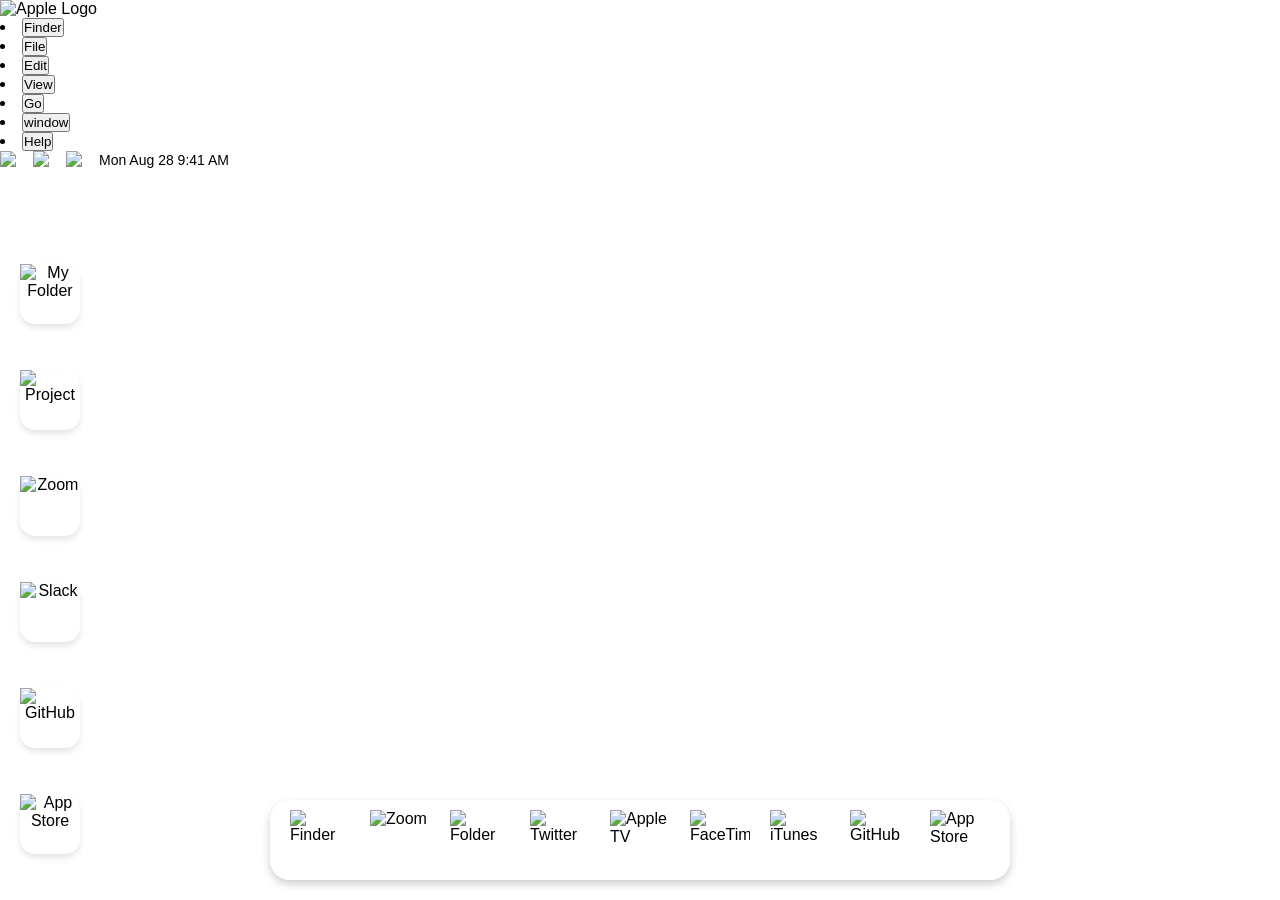
==== src/mac/index.html @ b11109aa "UI done" ====
<!DOCTYPE html>
<html lang="en">
<head>
    <meta charset="UTF-8">
    <meta name="viewport" content="width=device-width, initial-scale=1.0">
    <title>macOS</title>
    <link rel="shortcut icon" href="https://ucarecdn.com/0e68ea70-c234-4ade-a123-9b5f45f9521c/Icon.png" type="image/x-icon">
    <link rel="stylesheet" href="style.css">
</head>
<body>
    <div class="menu-bar">
        <div class="menu-left">
            <img src="https://img.icons8.com/?size=100&id=30840&format=png" alt="Apple Logo" class="menu-logo">
            <li><button class="finder">Finder</button></li>
            <li><button class="file">File</button></li>
            <li><button class="edit">Edit</button></li>
            <li><button >View</button></li>
            <li><button class="go" >Go</button></li>
            <li><button >window</button></li>
            <li><button class="help" >Help</button></li>
        </div>

        <!-- <div class="slideFinder  slidegoFinder">
            <div class="div">
              <span>About Finder</span>
            </div>
            <hr>
              <div class="div">
                <span>Preferences...</span>
              </div>
              <hr>
              <div class="div">
                <span>Empty Trash...</span>
              </div>
              <hr>
              <div class="div">
                <span>Services</span>
              </div>
              <hr>
              <div class="div">
                <span style="opacity: 0.3;">Hide Finder</span>
              </div>
              <div class="div">
                <span style="opacity: 0.3;">Hide Others</span>
              </div>
              <div class="div">
                <span style="opacity: 0.3;">Show All</span>
              </div>
           </div>   -->
        <div class="menu-right">
            <img src="https://img.icons8.com/?size=60&id=78194&format=png" alt="Battery" class="menu-icon">
            <img src="https://img.icons8.com/?size=48&id=85509&format=png" alt="Wi-Fi" class="menu-icon">
            <img src="https://img.icons8.com/?size=48&id=102097&format=png" alt="Volume" class="menu-icon">
            <span class="time">Mon Aug 28 9:41 AM</span>
        </div>
    </div>

    <div class="desktop-icons">
        <!-- Desktop Icons with labels -->
        <div class="icon-container">
            <div class="icon">
                <img src="https://img.icons8.com/ios-filled/50/000000/folder-invoices.png" alt="My Folder">
            </div>
            <div class="icon-label">My Folder</div>
        </div>
        
        <div class="icon-container">
            <div class="icon">
                <img src="https://img.icons8.com/ios-glyphs/50/000000/folder.png" alt="Project">
            </div>
            <div class="icon-label">Project</div>
        </div>
        
        <div class="icon-container">
            <div class="icon">
                <img src="https://img.icons8.com/ios-filled/50/000000/zoom.png" alt="Zoom">
            </div>
            <div class="icon-label">Zoom</div>
        </div>
        
        <div class="icon-container">
            <div class="icon">
                <img src="https://img.icons8.com/color/48/000000/slack-new.png" alt="Slack">
            </div>
            <div class="icon-label">Slack</div>
        </div>
        
        <div class="icon-container">
            <div class="icon">
                <img src="https://img.icons8.com/ios-filled/50/000000/github.png" alt="GitHub">
            </div>
            <div class="icon-label">GitHub</div>
        </div>
        
        <div class="icon-container">
            <div class="icon">
                <img src="https://img.icons8.com/windows/50/000000/mac-os.png" alt="App Store">
            </div>
            <div class="icon-label">App Store</div>
        </div>
    </div>

    <div class="dock">
        <div class="dock-icon">
            <img src="https://img.icons8.com/ios-glyphs/50/000000/finder.png" alt="Finder">
        </div>
        
        <div class="dock-icon">
            <img src="https://img.icons8.com/ios-filled/50/000000/zoom.png" alt="Zoom">
        </div>

        <div class="dock-icon">
            <img src="https://img.icons8.com/ios-glyphs/50/000000/folder.png" alt="Folder">
        </div>

        <div class="dock-icon">
            <img src="https://img.icons8.com/ios-glyphs/50/000000/twitter.png" alt="Twitter">
        </div>

        <div class="dock-icon">
            <img src="https://img.icons8.com/ios-filled/50/000000/apple-tv.png" alt="Apple TV">
        </div>

        <div class="dock-icon">
            <img src="https://img.icons8.com/ios-filled/50/000000/phone.png" alt="FaceTime">
        </div>

        <div class="dock-icon">
            <img src="https://img.icons8.com/ios-filled/50/000000/itunes.png" alt="iTunes">
        </div>

        <div class="dock-icon">
            <img src="https://img.icons8.com/ios-glyphs/50/000000/github.png" alt="GitHub">
        </div>

        <div class="dock-icon">
            <img src="https://img.icons8.com/windows/50/000000/mac-os.png" alt="App Store">
        </div>
    </div>
</body>
</html>
---- src/mac/style.css ----
* {
    margin: 0;
    padding: 0;
    box-sizing: border-box;
    font-family: sans-serif;
}

body {
    background: url('https://4kwallpapers.com/images/walls/thumbs_2t/1455.jpg') no-repeat center center fixed;
    background-size: cover;
    height: 100vh;
    display: flex;
    flex-direction: column;
    justify-content: space-between;
}

header{
    width: 100%;
    background-color:rgb(255, 192, 231);
    padding: 5px 10px;
    display: flex;
    justify-content: space-between;
    align-items: center;
}
.menu-right {
    display: flex;
    align-items: center;
}
.menu-logo {
    width: 20px;
    height: 20px;
    margin-right: 10px;
}
.menu-icon {
    width: 18px;
    height: 18px;
    margin-right: 15px;
}

/* left header section */
.unorderlist{
    display: flex;
    list-style: none;
    justify-content: space-between;
    align-items: center;
    font-size: 1.2rem;
    /* background-color: gold; */
}
.unorderlist li{
    display: flex;
    justify-content: center;
    align-items: center;
    margin: 0rem 0.8rem;
}
.unorderlist li button{
    text-decoration: none;
    background-color: transparent;
    color: black;
    font-size: 1.2rem;
    border: none;
    cursor: pointer;
    
}
/* left header */
/* slider section */
/* finder slider section */
.slideFinder{
    width: 200px;
    padding: 20px 30px 20px 30px;
    background-color: rgba(0, 0, 0, 0.497);
    color: white;
    position: fixed;
    top: -400px;
    left: 0px;
    transition:0.3s ease-in;
   }
.slideFinder>div{
     margin-top: 10px;
}
.slidegoFinder{
  transform: translateY(42px);
  position: absolute;
  top: 0px;
  left: 0px;
}
/* file slider section */
.slideFile{
    width: 200px;
    padding: 20px 30px 20px 30px;
    background-color:  rgba(0, 0, 0, 0.497);
    color: white;
    position: fixed;
    top: -400px;
    left: 150px;
    transition:0.3s ease-in;
}
.slideFile>div{
    margin-top: 10px;
}
.slidegoFile{
    transform: translateY(42px);
    position: absolute;
    top: 0px;
    left: 150px;
}
/* slider edit */
.slideEdit>div{
    margin-top: 10px;
}
.slideEdit{
    width: 200px;
    padding: 20px 30px 20px 30px;
    background-color:  rgba(0, 0, 0, 0.497);
    color: white;
    position: fixed;
    top: -400px;
    left: 200px;
    transition:0.3s ease-in;
}
.slidegoEdit{
    transform: translateY(42px);
    position: absolute;
    top: 0px;
    left: 200px;
}
/* slider go */
.slideGo>div{
    margin-top: 10px;
}
.slideGo{
    width: 200px;
    padding: 20px 30px 20px 30px;
    background-color:  rgba(0, 0, 0, 0.497);
    color: white;
    position: fixed;
    top: -400px;
    left: 300px;
    transition:0.3s ease-in;
}
.slidegoGo{
    transform: translateY(42px);
    position: absolute;
    top: 0px;
    left: 300px;
}
/* help slider */
.slideHelp>div{
    margin-top: 10px;
}
.slideHelp{
    width: 200px;
    padding: 20px 30px 20px 30px;
    background-color:  rgba(0, 0, 0, 0.497);
    color: white;
    position: fixed;
    top: -400px;
    left: 500px;
    transition:0.3s ease-in;
}
.slidegoHelp{
    transform: translateY(42px);
    position: absolute;
    top: 0px;
    left: 500px;
}

/* right header section */
.righthead{
    position: relative;
}
.battery:hover::after{
   content: "Battery Status : 45% remaning";
   position: absolute;
   top: 30px;
   left:-70px;
   background-color:rgba(26, 0, 0, 0.656);
   color:rgba(255, 255, 255,0.9);
   font-size: 16px;
   padding: 10px 5px;
   border-radius: 4px;
}

.speaker:hover::after{
   content: "Speakers (realtek(R) Audio):80%";
   position: absolute;
   top: 30px;
   left:0px;
    background-color:rgba(26, 0, 0, 0.656);
    color:rgba(255, 255, 255,0.9);
    font-size: 16px;
    padding: 10px 5px;
    border-radius: 4px;
}
.wifi:hover::after{
    content: "POCO M6 5G Pro Internet access";
    position: absolute;
    top: 30px;
      left:0px;
      background-color:rgba(26, 0, 0, 0.656);
      color:rgba(255, 255, 255,0.9);
      font-size: 16px;
      padding: 10px 5px;
      border-radius: 4px;
}
.search:hover::after{
      content: "seach";
      position: absolute;
      top: 30px;
      left:148px;
      background-color:rgba(26, 0, 0, 0.656);
      color:rgba(255, 255, 255,0.9);
      font-size: 16px;
      padding: 10px 5px;
      border-radius: 4px;
}



.time {
    color: black;
    font-size: 14px;
}

.icon-container {
    width: 80px;
    margin: 20px;
    text-align: center;
}

.icon {
    margin-bottom: auto;
    display: flex;
    grid-template-rows: repeat(3, 1fr);
    gap: 10px;
    width: 60px;
    height: 60px;
    background-color: none;
    border-radius: 15px;
    justify-content: center;
    align-items: center ;
    box-shadow: 0 4px 6px rgba(0, 0, 0, 0.1);
    transition: all 0.3s ease-in-out;
    align-self: start;
}

.icon img {
    width: 60px;
    height: 60px;
}

.icon-container:hover .icon {
    transform: translateY(-15px);
    box-shadow: 0px 10px 15px rgba(0, 0, 0, 0.3);
}

.icon-label {
    color: white;
    margin-top: 10px;
    font-size: 14px;
}

.dock {
    position: absolute;
    bottom: 20px;
    left: 50%;
    transform: translateX(-50%);
    background-color: rgba(255, 255, 255, 0.2);
    padding: 10px;
    border-radius: 20px;
    display: flex;
    align-items: center;
    box-shadow: 0 4px 8px rgba(0, 0, 0, 0.2);
}

.dock-icon {
    width: 60px;
    height: 60px;
    background-color: none;
    border-radius: 15px;
    margin: 0 10px;
    display: flex;
    justify-content: center;
    align-items: center;
    transition: all 0.3s ease-in-out;
}

.dock-icon img {
    width: 60px;
    height: 60px;
}

.dock-icon:hover {
    transform: translateY(-10px);
    box-shadow: 0px 8px 15px rgba(0, 0, 0, 0.3);
}

.slideFinderLogo{
    width: 80%;
    margin:0px auto;
   box-shadow: 4px 8px 6px 4px rgba(0,0,0,0.5);
    position: fixed;
    top: -850px;
    left: 200px;
    background-color: white;
}
.slideFinderLogo>div{
margin-top: 10px;
}
.slidegoFinderLogo{
transform: translateX(0px);
position: absolute;
top: 0px;
left: 200px;
}

/* container */
.containerF{
    width: 100%;
    display: flex;
    padding:8px 10px;
}
.leftContainer{
    width: 35%;
    display: flex;
    flex-direction: column;
    justify-content: space-around;
    border-right: 1px solid  rgba(0,0,0,0.5);
}
.leftContainer>div{
    margin-top: 20px;
}

.left-one-div{
    display: flex;
}

.left-one-div div:nth-child(1){
    width: 20px;
    height: 20px;
    background-color: red;
    border-radius: 50%;
    margin-left: 15px;
}
.left-one-div div:nth-child(2){
    width: 20px;
    height: 20px;
    background-color: yellow;
    border-radius: 50%;
    margin-left: 15px;
}
.left-one-div div:nth-child(3){
    width: 20px;
    height: 20px;
    background-color: green;
    border-radius: 50%;
    margin-left: 15px;
}
.left-two-div{
    /* background-color: aquamarine; */
    border-right: 10px solid rgba(0,0,0,0.5);
}
.left-two-div>div{
    margin-top: 10px;
  
}
.left-two-div>div:hover{
    color: blue;
    text-decoration: underline;
}
.left-two-div>div span{
    margin-left: 10px;
}
.left-three-div>div{
    margin-top: 10px;
}
.left-three-div>div span{
    margin-left: 10px;
}
.left-three-div>div:hover{
    color: blue;
    text-decoration: underline;
}
.left-four-div>div{
    margin-top: 10px;
}
.left-four-div>div span{
    margin-left: 10px;
}
.left-four-div>div:hover{
    color: blue;
    text-decoration: underline;
}

.rightContainer{
    width: 140%;
    height: 100px;
}
.righttop{
    display: flex;
    justify-content: space-between;
    padding: 30px 10px;
    border: 1px solid  rgba(0,0,0,0.5);
}
.righttop i{
  font-size: 25px;
}
.rightbottom img{
  width:60px;
}
.rightbottom{
    display: grid;
    grid-template-columns: repeat(4,1fr);
    row-gap: 30px;
    margin-top: 70px;
    padding-left: 10px;
}
.rightbottom>div{
    border-top: 1px solid rgba(0,0,0,0.4);
    border-bottom: 1px solid rgba(0,0,0,0.4);
    padding: 10px 0px;
}
.rightbottom>div img{
    transition: transform 0.3s ease-in;

}
.rightbottom>div img:hover{
    transform: translateY(-15px);
    box-shadow: 0px 10px 15px rgba(0, 0, 0, 0.3);
}
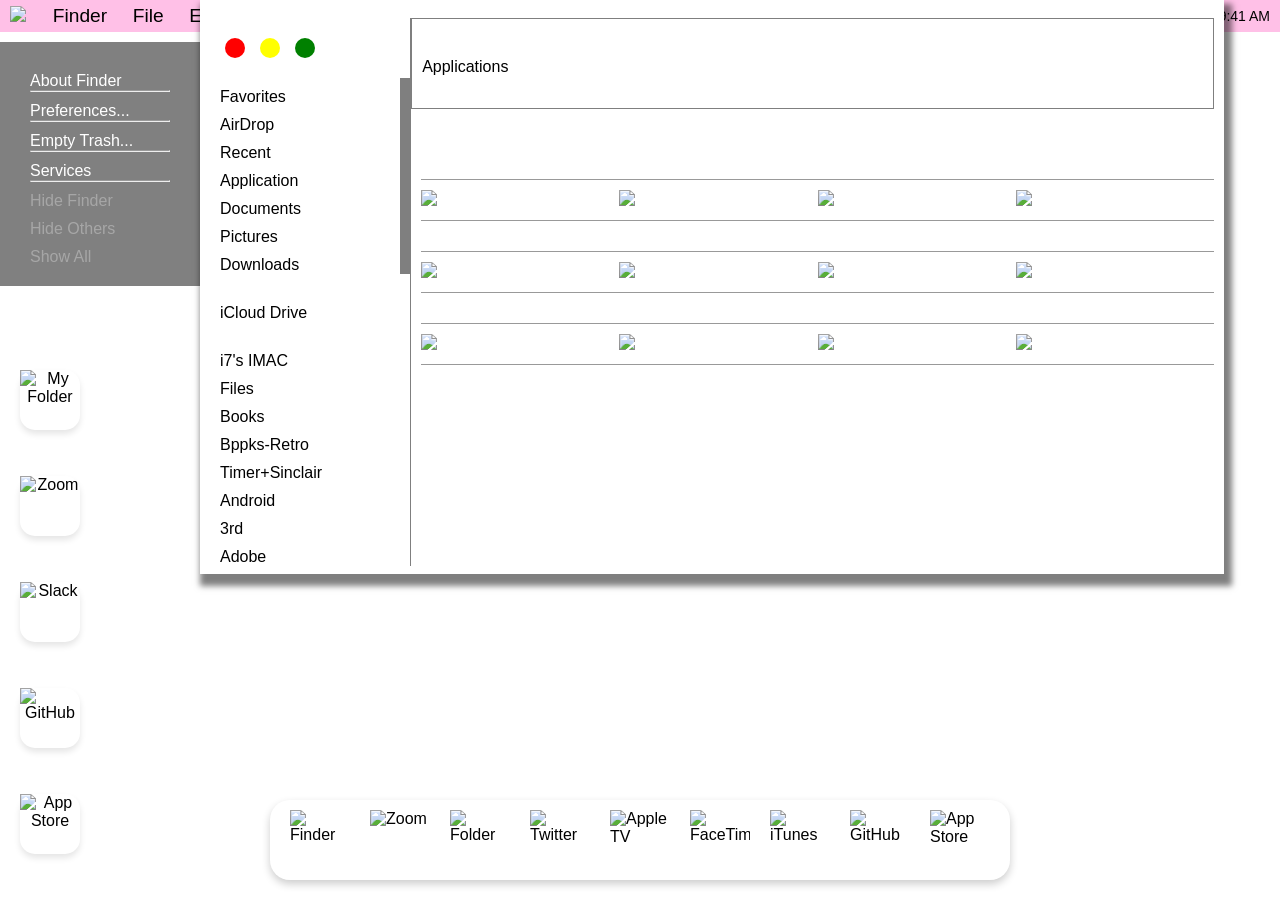
==== commit ebe51d6d: "Resolved merge conflicts" ====
--- a/src/mac/index.html
+++ b/src/mac/index.html
@@ -8,19 +8,22 @@
     <link rel="stylesheet" href="style.css">
 </head>
 <body>
-    <div class="menu-bar">
-        <div class="menu-left">
-            <img src="https://img.icons8.com/?size=100&id=30840&format=png" alt="Apple Logo" class="menu-logo">
-            <li><button class="finder">Finder</button></li>
-            <li><button class="file">File</button></li>
-            <li><button class="edit">Edit</button></li>
-            <li><button >View</button></li>
-            <li><button class="go" >Go</button></li>
-            <li><button >window</button></li>
-            <li><button class="help" >Help</button></li>
-        </div>
-
-        <!-- <div class="slideFinder  slidegoFinder">
+    <header>
+        <div class="lefthead">
+            <ul class="unorderlist" id="leftlist">
+                <img src="https://img.icons8.com/?size=100&id=30840&format=png" alt="Apple Logo" class="menu-logo">
+                <li><button class="finder">Finder</button></li>
+                <li><button class="file">File</button></li>
+                <li><button class="edit">Edit</button></li>
+                <li><button >View</button></li>
+                <li><button class="go" >Go</button></li>
+                <li><button >window</button></li>
+                <li><button class="help" >Help</button></li>
+            </ul>
+
+            <!-- slider -->
+             <!-- finder silder -->
+           <div class="slideFinder  slidegoFinder">
             <div class="div">
               <span>About Finder</span>
             </div>
@@ -46,96 +49,283 @@
               <div class="div">
                 <span style="opacity: 0.3;">Show All</span>
               </div>
-           </div>   -->
-        <div class="menu-right">
-            <img src="https://img.icons8.com/?size=60&id=78194&format=png" alt="Battery" class="menu-icon">
-            <img src="https://img.icons8.com/?size=48&id=85509&format=png" alt="Wi-Fi" class="menu-icon">
-            <img src="https://img.icons8.com/?size=48&id=102097&format=png" alt="Volume" class="menu-icon">
-            <span class="time">Mon Aug 28 9:41 AM</span>
+           </div>  
+           <!-- go slider -->
+             <div class="slideGo  slidegoGo">
+            <div class="div">
+              <span>About Go</span>
+            </div>
+            <hr>
+              <div class="div">
+                <span>Preferences...</span>
+              </div>
+              <hr>
+              <div class="div">
+                <span>Empty Trash...</span>
+              </div>
+              <hr>
+              <div class="div">
+                <span>Services</span>
+              </div>
+              <hr>
+              <div class="div">
+                <span style="opacity: 0.3;">Hide Finder</span>
+              </div>
+              <div class="div">
+                <span style="opacity: 0.3;">Hide Others</span>
+              </div>
+              <div class="div">
+                <span style="opacity: 0.3;">Show All</span>
+              </div>
+           </div>  
+
+           <!-- help slider -->
+           <div class="slideHelp  slidegoHelp">
+            <div class="div">
+                <span>Save</span>
+              </div>
+              <div class="div">
+                <span>Save as...</span>
+              </div>
+              <div class="div">
+                <span>Save all</span>
+              </div>
+              <hr>
+              <div class="div">
+                <span>close Folder</span>
+              </div>
+              <div class="div">
+                <span>Close macOS</span>
+              </div>
+              <hr>
+              <div class="div">
+                <span>Exit</span>
+              </div>
+           </div>
+        
+        </div>
+        <!-- right section of header -->
+            <div class="menu-right">
+                <img src="https://img.icons8.com/?size=60&id=78194&format=png" alt="Battery" class="menu-icon">
+                <img src="https://img.icons8.com/?size=48&id=85509&format=png" alt="Wi-Fi" class="menu-icon">
+                <img src="https://img.icons8.com/?size=48&id=102097&format=png" alt="Volume" class="menu-icon">
+                <span class="time">Mon Aug 28 9:41 AM</span>
+            </div>
+    </header>
+
+    <div class="folder-container">
+        <!-- Desktop Icons with labels -->
+
+        <div class="icon-container">
+            <div class="icon">
+                <img src="https://img.icons8.com/?size=96&id=WWogVNJDSfZ5&format=png" alt="My Folder">
+            </div>
+            <div class="icon-label">Project</div>
+        </div>
+        
+        <div class="icon-container">
+            <div class="icon">
+                <img src="https://img.icons8.com/?size=96&id=82ewLsKHYlLc&format=png" alt="Zoom">
+            </div>
+            <div class="icon-label">Zoom</div>
+        </div>
+        
+        <div class="icon-container">
+            <div class="icon">
+                <img src="https://img.icons8.com/color/48/000000/slack-new.png" alt="Slack">
+            </div>
+            <div class="icon-label">Slack</div>
+        </div>
+        
+        <div class="icon-container">
+            <div class="icon">
+                <img src="https://img.icons8.com/?size=60&id=62856&format=png" alt="GitHub">
+            </div>
+            <div class="icon-label">GitHub</div>
+        </div>
+        
+        <div class="icon-container">
+            <div class="icon">
+                <img src="https://img.icons8.com/?size=96&id=4PbFeZOKAc61&format=png" alt="App Store">
+            </div>
+            <div class="icon-label">App Store</div>
         </div>
     </div>
 
-    <div class="desktop-icons">
-        <!-- Desktop Icons with labels -->
-        <div class="icon-container">
-            <div class="icon">
-                <img src="https://img.icons8.com/ios-filled/50/000000/folder-invoices.png" alt="My Folder">
-            </div>
-            <div class="icon-label">My Folder</div>
-        </div>
-        
-        <div class="icon-container">
-            <div class="icon">
-                <img src="https://img.icons8.com/ios-glyphs/50/000000/folder.png" alt="Project">
-            </div>
-            <div class="icon-label">Project</div>
-        </div>
-        
-        <div class="icon-container">
-            <div class="icon">
-                <img src="https://img.icons8.com/ios-filled/50/000000/zoom.png" alt="Zoom">
-            </div>
-            <div class="icon-label">Zoom</div>
-        </div>
-        
-        <div class="icon-container">
-            <div class="icon">
-                <img src="https://img.icons8.com/color/48/000000/slack-new.png" alt="Slack">
-            </div>
-            <div class="icon-label">Slack</div>
-        </div>
-        
-        <div class="icon-container">
-            <div class="icon">
-                <img src="https://img.icons8.com/ios-filled/50/000000/github.png" alt="GitHub">
-            </div>
-            <div class="icon-label">GitHub</div>
-        </div>
-        
-        <div class="icon-container">
-            <div class="icon">
-                <img src="https://img.icons8.com/windows/50/000000/mac-os.png" alt="App Store">
-            </div>
-            <div class="icon-label">App Store</div>
+    <div class="dock">
+        <div class="dock-icon">
+            <img src="https://img.icons8.com/?size=96&id=122959&format=png" alt="Finder">
+        </div>
+        
+        <div class="dock-icon">
+            <img src="https://img.icons8.com/?size=96&id=82ewLsKHYlLc&format=png" alt="Zoom">
+        </div>
+
+        <div class="dock-icon">
+            <img src="https://img.icons8.com/?size=96&id=WWogVNJDSfZ5&format=png" alt="Folder">
+        </div>
+
+        <div class="dock-icon">
+            <img src="https://img.icons8.com/?size=96&id=13963&format=png" alt="Twitter">
+        </div>
+
+        <div class="dock-icon">
+            <img src="https://img.icons8.com/?size=100&id=10861&format=png" alt="Apple TV">
+        </div>
+
+        <div class="dock-icon">
+            <img src="https://img.icons8.com/?size=96&id=-rCyFDOtRiYg&format=png" alt="FaceTime">
+        </div>
+
+        <div class="dock-icon">
+            <img src="https://img.icons8.com/?size=96&id=63304&format=png" alt="iTunes">
+        </div>
+
+        <div class="dock-icon">
+            <img src="https://img.icons8.com/?size=60&id=62856&format=png" alt="GitHub">
+        </div>
+
+        <div class="dock-icon">
+            <img src="https://img.icons8.com/?size=96&id=4PbFeZOKAc61&format=png" alt="App Store">
         </div>
     </div>
 
-    <div class="dock">
-        <div class="dock-icon">
-            <img src="https://img.icons8.com/ios-glyphs/50/000000/finder.png" alt="Finder">
-        </div>
-        
-        <div class="dock-icon">
-            <img src="https://img.icons8.com/ios-filled/50/000000/zoom.png" alt="Zoom">
-        </div>
-
-        <div class="dock-icon">
-            <img src="https://img.icons8.com/ios-glyphs/50/000000/folder.png" alt="Folder">
-        </div>
-
-        <div class="dock-icon">
-            <img src="https://img.icons8.com/ios-glyphs/50/000000/twitter.png" alt="Twitter">
-        </div>
-
-        <div class="dock-icon">
-            <img src="https://img.icons8.com/ios-filled/50/000000/apple-tv.png" alt="Apple TV">
-        </div>
-
-        <div class="dock-icon">
-            <img src="https://img.icons8.com/ios-filled/50/000000/phone.png" alt="FaceTime">
-        </div>
-
-        <div class="dock-icon">
-            <img src="https://img.icons8.com/ios-filled/50/000000/itunes.png" alt="iTunes">
-        </div>
-
-        <div class="dock-icon">
-            <img src="https://img.icons8.com/ios-glyphs/50/000000/github.png" alt="GitHub">
-        </div>
-
-        <div class="dock-icon">
-            <img src="https://img.icons8.com/windows/50/000000/mac-os.png" alt="App Store">
-        </div>
+    <div class="slideFinderLogo  slidegoFinderLogo">
+      <div class="containerF">
+         <div class="leftContainer">
+            <div class="left-one-div">
+                <div></div>
+                <div></div>
+                <div></div>
+            </div>
+            <div class="left-two-div">
+                <div>
+                    <span>Favorites</span>
+                </div>
+                <div>
+                    <i class="fa-regular fa-user"></i> <span>AirDrop</span>
+                </div>
+                <div>
+                    <i class="fa-regular fa-clock"></i> <span>Recent</span>
+                </div>
+                <div>
+                    <i class="fa-brands fa-app-store-ios"></i> <span>Application</span>
+                </div>
+                <div>
+                    <i class="fa-regular fa-file"></i><span>Documents</span>
+                </div>
+               
+                <div>
+                    <i class="fa-regular fa-image"></i> <span>Pictures</span>
+                </div>
+               
+                <div>
+                    <i class="fa-regular fa-circle-down"></i><span>Downloads</span>
+                </div>
+               
+               
+                
+            </div>
+            <div class="left-three-div">
+               
+                <div>
+                    <i class="fa-regular fa-cloud"></i><span> iCloud Drive</span>
+                </div>
+                
+            </div>
+            <div class="left-four-div">
+                <div>
+                    <i class="fa-solid fa-desktop"></i><span>i7's IMAC</span>
+                </div>
+                <div>
+                    <span>Files</span>
+                </div>
+                <div>
+                   <i class="fa-regular fa-folder-open"></i>  <span>Books</span>
+                </div>
+                <div>
+                   <i class="fa-regular fa-folder-open"></i> <span>Bppks-Retro</span>
+                </div>
+                <div>
+                   <i class="fa-regular fa-folder-open"></i> <span>Timer+Sinclair</span>
+                </div>
+                <div>
+                   <i class="fa-regular fa-folder-open"></i> <span>Android</span>
+                </div>
+                <div>
+                   <i class="fa-regular fa-folder-open"></i> <span>3rd</span>
+                </div>
+                <div>
+                   <i class="fa-regular fa-folder-open"></i>  <span>Adobe</span>
+                </div>
+
+            </div>
+
+         </div>
+
+         <div class="rightContainer">
+          <div class="righttop">
+            <div>
+                <i class="fa-solid fa-less-than"></i>
+                <i class="fa-solid fa-greater-than"></i>
+                <span>Applications</span>
+            </div>
+            <div>
+                <i class="fa-solid fa-bars"></i>
+                <i class="fa-solid fa-caret-up"></i>
+            </div>
+            <div>
+                <i class="fa-thin fa-rectangle-vertical"></i>
+                <i class="fa-sharp fa-thin fa-circle-info"></i>
+                <i class="fa-solid fa-caret-down"></i>
+            </div>
+            <div>
+                <i class="fa-solid fa-angles-right"></i>
+                <i class="fa-solid fa-magnifying-glass"></i>
+            </div>
+             
+          </div>
+         <div class="rightbottom">
+          <div>
+             <img src="https://img.icons8.com/?size=96&id=17949&format=png"/>
+          </div>
+          <div>
+             <img src="https://img.icons8.com/?size=96&id=13963&format=png"/>
+          </div>
+          <div>
+             <img src="https://img.icons8.com/?size=96&id=82ewLsKHYlLc&format=png"/>
+          </div>
+          <div>
+             <img src="https://img.icons8.com/?size=96&id=oWiuH0jFiU0R&format=png"/>
+          </div>
+          <div>
+             <img src="https://img.icons8.com/?size=100&id=10861&format=png"/>
+          </div>
+          <div>
+             <img src="https://img.icons8.com/?size=60&id=62856&format=png"/>
+          </div>
+          <div>
+             <img src="https://img.icons8.com/?size=96&id=16713&format=png"/>
+          </div>
+          <div>
+             <img src="https://img.icons8.com/?size=96&id=4PbFeZOKAc61&format=png"/>
+          </div>
+          <div>
+             <img src="https://img.icons8.com/?size=160&id=xLIkjgcmFOsC&format=png"/>
+          </div>
+          <div>
+             <img src="https://img.icons8.com/color/48/000000/slack-new.png"/>
+          </div>
+          <div>
+           <img src="https://img.icons8.com/?size=96&id=WWogVNJDSfZ5&format=png"/>
+        </div>
+        <div>
+         <img src="https://img.icons8.com/?size=96&id=63785&format=png"/>
+      </div>
     </div>
+  </div>
+</div>
+</div>
+
 </body>
 </html>
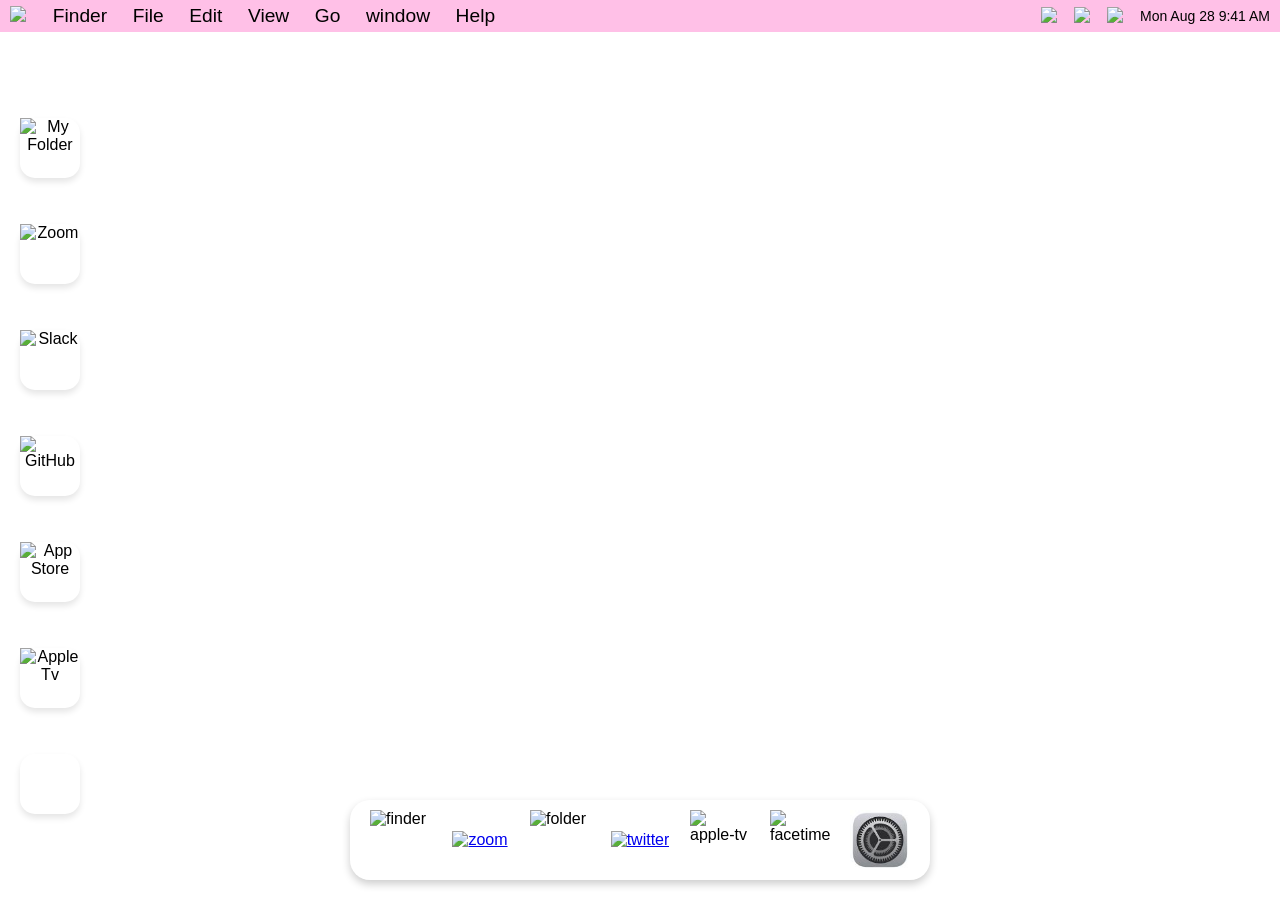
==== commit 58a7578c: "Hello" ====
--- a/src/mac/index.html
+++ b/src/mac/index.html
@@ -3,8 +3,7 @@
 <head>
     <meta charset="UTF-8">
     <meta name="viewport" content="width=device-width, initial-scale=1.0">
-    <title>macOS</title>
-    <link rel="shortcut icon" href="https://ucarecdn.com/0e68ea70-c234-4ade-a123-9b5f45f9521c/Icon.png" type="image/x-icon">
+    <title>macOS UI - Desktop Icons</title>
     <link rel="stylesheet" href="style.css">
 </head>
 <body>
@@ -22,7 +21,7 @@
             </ul>
 
             <!-- slider -->
-             <!-- finder silder -->
+             <!--finder silder -->
            <div class="slideFinder  slidegoFinder">
             <div class="div">
               <span>About Finder</span>
@@ -49,9 +48,55 @@
               <div class="div">
                 <span style="opacity: 0.3;">Show All</span>
               </div>
-           </div>  
-           <!-- go slider -->
-             <div class="slideGo  slidegoGo">
+           </div>
+
+           <div class="slideFile  slidegoFile">
+            <div class="div">
+                <span>New File</span>
+              </div>
+              <div class="div">
+                <span>Open File</span>
+              </div>
+              <div class="div">
+                <span>Open Recent File</span>
+              </div>
+              <hr>
+              <div class="div">
+                <span>Save</span>
+              </div>
+              <div class="div">
+                <span>Save As</span>
+              </div>
+              <hr>
+              <div class="div">
+                <span></span>
+              </div>
+           </div>
+
+           <div class="slideEdit  slidegoEdit">
+            <div class="div">
+                <span>Undo</span>
+              </div>
+              <div class="div">
+                <span>Redo</span>
+              </div>
+              <div class="div">
+                <span>Cut</span>
+              </div>
+              <hr>
+              <div class="div">
+                <span>Copy</span>
+              </div>
+              <div class="div">
+                <span>Paste</span>
+              </div>
+              <hr>
+              <div class="div">
+                <span>Show Clipboard</span>
+              </div>
+           </div>
+
+           <div class="slideGo  slidegoGo">
             <div class="div">
               <span>About Go</span>
             </div>
@@ -77,9 +122,8 @@
               <div class="div">
                 <span style="opacity: 0.3;">Show All</span>
               </div>
-           </div>  
-
-           <!-- help slider -->
+           </div>
+           
            <div class="slideHelp  slidegoHelp">
             <div class="div">
                 <span>Save</span>
@@ -150,45 +194,46 @@
             </div>
             <div class="icon-label">App Store</div>
         </div>
+        <div class="icon-container">
+          <div class="icon">
+              <img src="https://img.icons8.com/?size=100&id=10861&format=png" alt="Apple Tv">
+          </div>
+          <div class="icon-label">App Store</div>
+      </div>
+      <div class="icon-container">
+        <div class="icon">
+            
+        </div>
+        </div>
     </div>
 
-    <div class="dock">
-        <div class="dock-icon">
-            <img src="https://img.icons8.com/?size=96&id=122959&format=png" alt="Finder">
-        </div>
-        
-        <div class="dock-icon">
-            <img src="https://img.icons8.com/?size=96&id=82ewLsKHYlLc&format=png" alt="Zoom">
-        </div>
-
-        <div class="dock-icon">
-            <img src="https://img.icons8.com/?size=96&id=WWogVNJDSfZ5&format=png" alt="Folder">
-        </div>
-
-        <div class="dock-icon">
-            <img src="https://img.icons8.com/?size=96&id=13963&format=png" alt="Twitter">
-        </div>
-
-        <div class="dock-icon">
-            <img src="https://img.icons8.com/?size=100&id=10861&format=png" alt="Apple TV">
-        </div>
-
-        <div class="dock-icon">
-            <img src="https://img.icons8.com/?size=96&id=-rCyFDOtRiYg&format=png" alt="FaceTime">
-        </div>
-
-        <div class="dock-icon">
-            <img src="https://img.icons8.com/?size=96&id=63304&format=png" alt="iTunes">
-        </div>
-
-        <div class="dock-icon">
-            <img src="https://img.icons8.com/?size=60&id=62856&format=png" alt="GitHub">
-        </div>
-
-        <div class="dock-icon">
-            <img src="https://img.icons8.com/?size=96&id=4PbFeZOKAc61&format=png" alt="App Store">
-        </div>
-    </div>
+    <footer>
+      <div class="dock">
+
+          <div class="finder--logo" id="finderlogo">
+              <img src="https://img.icons8.com/?size=96&id=122959&format=png" alt="finder"/>
+          </div>
+          <div class="zoom">
+            <a href="https://zoom.us/signin#/login" target="_blank"><img src="https://img.icons8.com/?size=96&id=82ewLsKHYlLc&format=png" alt="zoom"/></a>
+          </div>
+          <div class="folder">
+              <img src="https://img.icons8.com/?size=96&id=12160&format=png" alt="folder"/>
+          </div>
+          <div class="twitter">
+            <a href="https://x.com/i/flow/login" target="_blank"> <img src="https://img.icons8.com/?size=96&id=5MQ0gPAYYx7a&format=png" alt="twitter"/></a>
+          </div>
+          <div class="apple-tv">
+              <img src="https://img.icons8.com/?size=100&id=10861&format=png" alt="apple-tv"/>
+          </div>
+                        
+          <div class="facetime">
+              <img src="https://img.icons8.com/?size=96&id=-rCyFDOtRiYg&format=png" alt="facetime"/>
+          </div>
+          <div class="music">
+              <img src="[data-uri]" alt="music"/>
+          </div>
+                             
+      </div>
 
     <div class="slideFinderLogo  slidegoFinderLogo">
       <div class="containerF">
@@ -326,6 +371,6 @@
   </div>
 </div>
 </div>
-
+<script src="./mac.js" charset="utf-8"></script>
 </body>
 </html>
--- a/src/mac/style.css
+++ b/src/mac/style.css
@@ -6,7 +6,7 @@
 }
 
 body {
-    background: url('https://4kwallpapers.com/images/walls/thumbs_2t/1455.jpg') no-repeat center center fixed;
+    background: url('https://birchtree.me/content/images/size/w2000/2020/08/DB0B3B0A-1888-41AB-B044-AB24A90229CE..jpeg') no-repeat center center fixed;
     background-size: cover;
     height: 100vh;
     display: flex;
@@ -44,7 +44,7 @@
     justify-content: space-between;
     align-items: center;
     font-size: 1.2rem;
-    /* background-color: gold; */
+    
 }
 .unorderlist li{
     display: flex;
@@ -61,9 +61,7 @@
     cursor: pointer;
     
 }
-/* left header */
-/* slider section */
-/* finder slider section */
+
 .slideFinder{
     width: 200px;
     padding: 20px 30px 20px 30px;
@@ -83,7 +81,15 @@
   top: 0px;
   left: 0px;
 }
-/* file slider section */
+.slideFinder {
+    display: none;
+}
+
+
+.active {
+    display: block;
+}
+
 .slideFile{
     width: 200px;
     padding: 20px 30px 20px 30px;
@@ -103,10 +109,15 @@
     top: 0px;
     left: 150px;
 }
-/* slider edit */
-.slideEdit>div{
-    margin-top: 10px;
-}
+
+.slideFile{
+    display: none;
+}
+
+.active {
+    display: block;
+}
+
 .slideEdit{
     width: 200px;
     padding: 20px 30px 20px 30px;
@@ -123,7 +134,13 @@
     top: 0px;
     left: 200px;
 }
-/* slider go */
+.slideEdit{
+    display: none;
+}
+.active {
+    display: block;
+}
+
 .slideGo>div{
     margin-top: 10px;
 }
@@ -143,7 +160,13 @@
     top: 0px;
     left: 300px;
 }
-/* help slider */
+.slideGo{
+    display: none;
+}
+.active {
+    display: block;
+}
+
 .slideHelp>div{
     margin-top: 10px;
 }
@@ -162,6 +185,12 @@
     position: absolute;
     top: 0px;
     left: 500px;
+}
+.slideHelp{
+    display: none;
+}
+.active {
+    display: block;
 }
 
 /* right header section */
@@ -222,7 +251,7 @@
 }
 
 .icon-container {
-    width: 80px;
+    width: 66px;
     margin: 20px;
     text-align: center;
 }
@@ -240,7 +269,7 @@
     align-items: center ;
     box-shadow: 0 4px 6px rgba(0, 0, 0, 0.1);
     transition: all 0.3s ease-in-out;
-    align-self: start;
+    
 }
 
 .icon img {
@@ -294,15 +323,172 @@
     box-shadow: 0px 8px 15px rgba(0, 0, 0, 0.3);
 }
 
+.finder--logo {
+    width: 60px;
+    height: 60px;
+    background-color: none;
+    border-radius: 15px;
+    margin: 0 10px;
+    display: flex;
+    justify-content: center;
+    align-items: center;
+    transition: all 0.3s ease-in-out;
+}
+
+.finder--logo img {
+    width: 60px;
+    height: 60px;
+}
+
+.finder--logo:hover {
+    transform: translateY(-10px);
+    box-shadow: 0px 8px 15px rgba(0, 0, 0, 0.3);
+}
+
+.zoom {
+    width: 60px;
+    height: 60px;
+    background-color: none;
+    border-radius: 15px;
+    margin: 0 10px;
+    display: flex;
+    justify-content: center;
+    align-items: center;
+    transition: all 0.3s ease-in-out;
+}
+
+.zoom img {
+    width: 60px;
+    height: 60px;
+}
+
+.zoom:hover {
+    transform: translateY(-10px);
+    box-shadow: 0px 8px 15px rgba(0, 0, 0, 0.3);
+}
+
+.folder {
+    width: 60px;
+    height: 60px;
+    background-color: none;
+    border-radius: 15px;
+    margin: 0 10px;
+    display: flex;
+    justify-content: center;
+    align-items: center;
+    transition: all 0.3s ease-in-out;
+}
+
+.folder img {
+    width: 60px;
+    height: 60px;
+}
+
+.folder:hover {
+    transform: translateY(-10px);
+    box-shadow: 0px 8px 15px rgba(0, 0, 0, 0.3);
+}
+
+.twitter {
+    width: 60px;
+    height: 60px;
+    background-color: none;
+    border-radius: 15px;
+    margin: 0 10px;
+    display: flex;
+    justify-content: center;
+    align-items: center;
+    transition: all 0.3s ease-in-out;
+}
+
+.twitter img {
+    width: 60px;
+    height: 60px;
+}
+
+.twitter:hover {
+    transform: translateY(-10px);
+    box-shadow: 0px 8px 15px rgba(0, 0, 0, 0.3);
+}
+
+.apple-tv {
+    width: 60px;
+    height: 60px;
+    background-color: none;
+    border-radius: 15px;
+    margin: 0 10px;
+    display: flex;
+    justify-content: center;
+    align-items: center;
+    transition: all 0.3s ease-in-out;
+}
+
+.apple-tv img {
+    width: 60px;
+    height: 60px;
+}
+
+.apple-tv:hover {
+    transform: translateY(-10px);
+    box-shadow: 0px 8px 15px rgba(0, 0, 0, 0.3);
+}
+
+.facetime {
+    width: 60px;
+    height: 60px;
+    background-color: none;
+    border-radius: 15px;
+    margin: 0 10px;
+    display: flex;
+    justify-content: center;
+    align-items: center;
+    transition: all 0.3s ease-in-out;
+}
+
+.facetime img {
+    width: 60px;
+    height: 60px;
+}
+
+.facetime:hover {
+    transform: translateY(-10px);
+    box-shadow: 0px 8px 15px rgba(0, 0, 0, 0.3);
+}
+
+.music {
+    width: 60px;
+    height: 60px;
+    background-color: none;
+    border-radius: 15px;
+    margin: 0 10px;
+    display: flex;
+    justify-content: center;
+    align-items: center;
+    transition: all 0.3s ease-in-out;
+}
+
+.music img {
+    width: 60px;
+    height: 60px;
+}
+
+.music:hover {
+    transform: translateY(-10px);
+    box-shadow: 0px 8px 15px rgba(0, 0, 0, 0.3);
+}
+
 .slideFinderLogo{
     width: 80%;
     margin:0px auto;
    box-shadow: 4px 8px 6px 4px rgba(0,0,0,0.5);
-    position: fixed;
-    top: -850px;
+    position: absolute ;
+    top: -800px;
     left: 200px;
     background-color: white;
 }
+
+
+
 .slideFinderLogo>div{
 margin-top: 10px;
 }
@@ -393,7 +579,7 @@
 
 .rightContainer{
     width: 140%;
-    height: 100px;
+    height: 650px;
 }
 .righttop{
     display: flex;
@@ -429,3 +615,186 @@
 }
 
 
+@media only screen and (max-width:428px){
+    body{
+        width: 428px;
+    }
+    header{
+        width:100%;
+        padding: 3px 0px;
+    }
+    #rightlist li:nth-child(6){
+        display: none;
+      }
+   
+    main{
+        padding-bottom: 220px;
+        flex-direction: row;
+    }
+    footer{
+        width: 70%;
+        margin:150px auto 0px auto;
+    }
+    .foot-container>div:nth-child(10){
+        display: none;
+    }
+    .foot-container>div:nth-child(11){
+        display: none;
+    }
+} 
+@media only screen and (max-width:412px){
+    body{
+        width: 412px;
+    }
+    header{
+        width:100%;
+        padding: 3px 0px;
+    }
+    #rightlist li:nth-child(6){
+        display: none;
+      }
+   
+    main{
+        padding-bottom: 220px;
+        flex-direction: row;
+    }
+    footer{
+        width: 70%;
+        margin:150px auto 0px auto;
+    }
+    .foot-container>div:nth-child(10){
+        display: none;
+    }
+    .foot-container>div:nth-child(11){
+        display: none;
+    }
+     /* finder explorer */
+     .slideFinderLogo{
+         width: 80%;
+         top: -30px;
+         left: 50px;
+         display: none;
+     }
+     .slideFinderLogo>div{
+     margin-top: 10px;
+     }
+     .slidegoFinderLogo{
+      transform: translateX(400px);
+     top: 0px;
+     left: 50px;
+     }
+      /* rightpart */
+    .rightContainer{
+     width: 65%;
+     height: 400px;
+ }
+ .righttop{
+     padding: 20px 10px;
+ }
+ .righttop i{
+   font-size: 18px;
+ }
+ .rightbottom img{
+   width:30px;
+ }
+ .rightbottom{
+     grid-template-columns: repeat(3,1fr);
+     row-gap: 20px;
+     margin-top: 20px;
+     padding-left: 10px;
+  }
+ } 
+@media only screen and (max-width:360px){
+    body{
+        width: 360px;
+    }
+   
+    header{
+        width:100%;
+        padding: 3px 0px;
+    }
+    #rightlist li:nth-child(5){
+        display: none;
+      }
+    #leftlist li:nth-child(6){
+        display: none;
+    }
+
+      #rightlist li:nth-child(6){
+        display: none;
+      }
+      
+   
+    main{
+        padding-bottom: 150px;
+        flex-direction: row;
+       
+    }
+    footer{
+        width:70%;
+        margin:120px auto 0px auto;
+    }
+    .foot-container>div:nth-child(12){
+        display: none;
+    }
+    .foot-container>div:nth-child(13){
+        display: none;
+    }
+    /* finder explorer */
+    .slideFinderLogo{
+        width: 80%;
+        top: -30px;
+        left: 50px;
+        display: none;
+    }
+    .slideFinderLogo>div{
+    margin-top: 10px;
+    }
+    .slidegoFinderLogo{
+     transform: translateX(400px);
+    top: 0px;
+    left: 50px;
+    }
+    .left-two-div:nth-child(2){
+     display: none;
+    }
+    .left-two-div:nth-child(4){
+     display: none;
+    }
+    .left-two-div:nth-child(5){
+     display: none;
+    }
+    .left-two-div:nth-child(6){
+     display: none;
+    }
+    /* rightpart */
+    .rightContainer{
+        width: 65%;
+        height: 400px;
+    }
+    .righttop{
+        padding: 20px 10px;
+    }
+    .righttop i{
+      font-size: 18px;
+    }
+    .rightbottom img{
+      width:30px;
+    }
+    .rightbottom{
+        grid-template-columns: repeat(3,1fr);
+        row-gap: 20px;
+        margin-top: 20px;
+        padding-left: 10px;
+    }
+    
+}
+
+
+
+
+
+
+
+
+
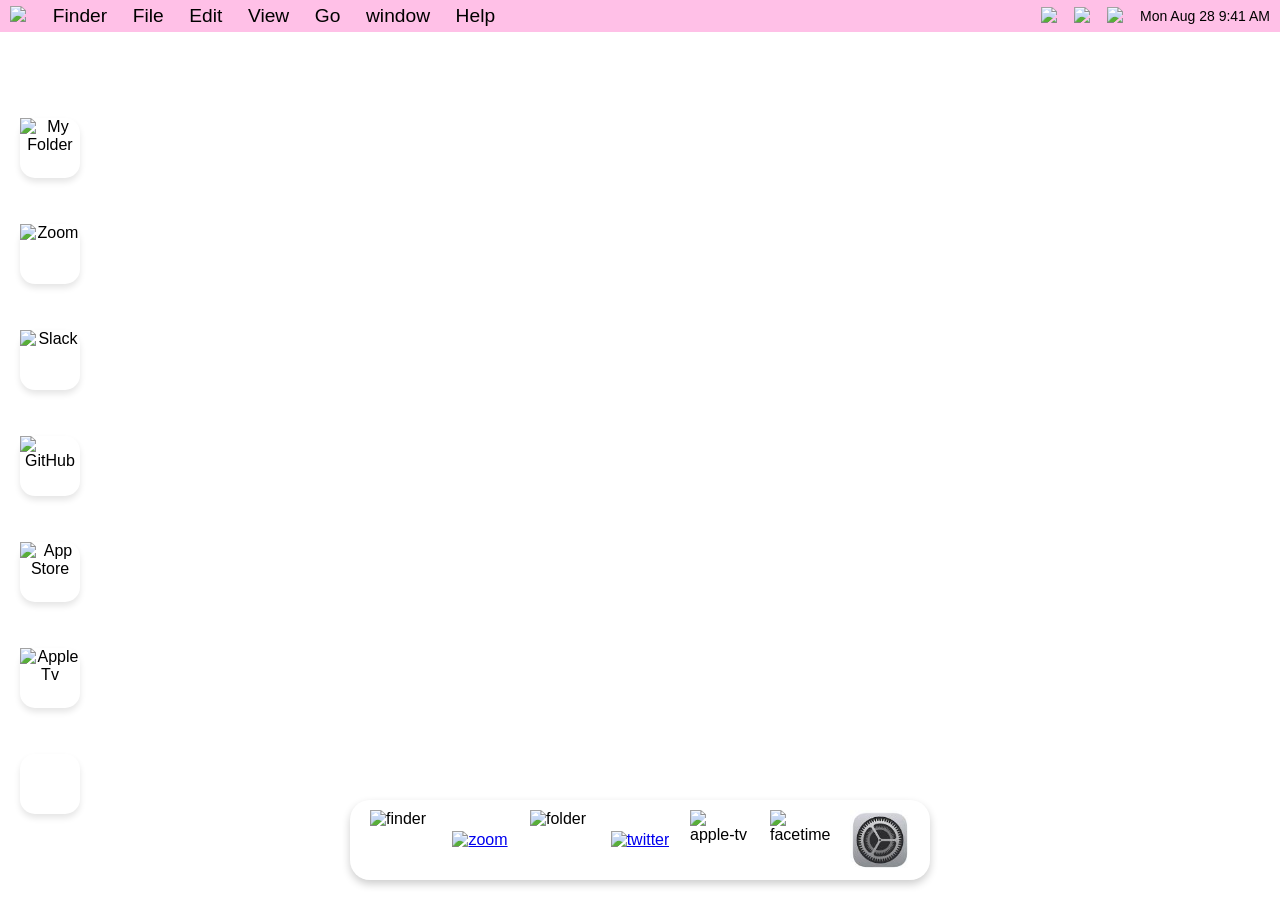
==== commit ae815001: "Added readme" ====
--- a/src/mac/index.html
+++ b/src/mac/index.html
@@ -3,8 +3,9 @@
 <head>
     <meta charset="UTF-8">
     <meta name="viewport" content="width=device-width, initial-scale=1.0">
-    <title>macOS UI - Desktop Icons</title>
-    <link rel="stylesheet" href="style.css">
+    <title>macOS</title>
+    <link rel="shortcut icon" href="https://ucarecdn.com/0e68ea70-c234-4ade-a123-9b5f45f9521c/Icon.png" type="image/x-icon">
+    <link rel="stylesheet" href="mac.css">
 </head>
 <body>
     <header>
--- a/src/mac/mac.css
+++ b/src/mac/mac.css
@@ -0,0 +1,800 @@
+* {
+    margin: 0;
+    padding: 0;
+    box-sizing: border-box;
+    font-family: sans-serif;
+}
+
+body {
+    background: url('https://birchtree.me/content/images/size/w2000/2020/08/DB0B3B0A-1888-41AB-B044-AB24A90229CE..jpeg') no-repeat center center fixed;
+    background-size: cover;
+    height: 100vh;
+    display: flex;
+    flex-direction: column;
+    justify-content: space-between;
+}
+
+header{
+    width: 100%;
+    background-color:rgb(255, 192, 231);
+    padding: 5px 10px;
+    display: flex;
+    justify-content: space-between;
+    align-items: center;
+}
+.menu-right {
+    display: flex;
+    align-items: center;
+}
+.menu-logo {
+    width: 20px;
+    height: 20px;
+    margin-right: 10px;
+}
+.menu-icon {
+    width: 18px;
+    height: 18px;
+    margin-right: 15px;
+}
+
+/* left header section */
+.unorderlist{
+    display: flex;
+    list-style: none;
+    justify-content: space-between;
+    align-items: center;
+    font-size: 1.2rem;
+    
+}
+.unorderlist li{
+    display: flex;
+    justify-content: center;
+    align-items: center;
+    margin: 0rem 0.8rem;
+}
+.unorderlist li button{
+    text-decoration: none;
+    background-color: transparent;
+    color: black;
+    font-size: 1.2rem;
+    border: none;
+    cursor: pointer;
+    
+}
+
+.slideFinder{
+    width: 200px;
+    padding: 20px 30px 20px 30px;
+    background-color: rgba(0, 0, 0, 0.497);
+    color: white;
+    position: fixed;
+    top: -400px;
+    left: 0px;
+    transition:0.3s ease-in;
+   }
+.slideFinder>div{
+     margin-top: 10px;
+}
+.slidegoFinder{
+  transform: translateY(42px);
+  position: absolute;
+  top: 0px;
+  left: 0px;
+}
+.slideFinder {
+    display: none;
+}
+
+
+.active {
+    display: block;
+}
+
+.slideFile{
+    width: 200px;
+    padding: 20px 30px 20px 30px;
+    background-color:  rgba(0, 0, 0, 0.497);
+    color: white;
+    position: fixed;
+    top: -400px;
+    left: 150px;
+    transition:0.3s ease-in;
+}
+.slideFile>div{
+    margin-top: 10px;
+}
+.slidegoFile{
+    transform: translateY(42px);
+    position: absolute;
+    top: 0px;
+    left: 150px;
+}
+
+.slideFile{
+    display: none;
+}
+
+.active {
+    display: block;
+}
+
+.slideEdit{
+    width: 200px;
+    padding: 20px 30px 20px 30px;
+    background-color:  rgba(0, 0, 0, 0.497);
+    color: white;
+    position: fixed;
+    top: -400px;
+    left: 200px;
+    transition:0.3s ease-in;
+}
+.slidegoEdit{
+    transform: translateY(42px);
+    position: absolute;
+    top: 0px;
+    left: 200px;
+}
+.slideEdit{
+    display: none;
+}
+.active {
+    display: block;
+}
+
+.slideGo>div{
+    margin-top: 10px;
+}
+.slideGo{
+    width: 200px;
+    padding: 20px 30px 20px 30px;
+    background-color:  rgba(0, 0, 0, 0.497);
+    color: white;
+    position: fixed;
+    top: -400px;
+    left: 300px;
+    transition:0.3s ease-in;
+}
+.slidegoGo{
+    transform: translateY(42px);
+    position: absolute;
+    top: 0px;
+    left: 300px;
+}
+.slideGo{
+    display: none;
+}
+.active {
+    display: block;
+}
+
+.slideHelp>div{
+    margin-top: 10px;
+}
+.slideHelp{
+    width: 200px;
+    padding: 20px 30px 20px 30px;
+    background-color:  rgba(0, 0, 0, 0.497);
+    color: white;
+    position: fixed;
+    top: -400px;
+    left: 500px;
+    transition:0.3s ease-in;
+}
+.slidegoHelp{
+    transform: translateY(42px);
+    position: absolute;
+    top: 0px;
+    left: 500px;
+}
+.slideHelp{
+    display: none;
+}
+.active {
+    display: block;
+}
+
+/* right header section */
+.righthead{
+    position: relative;
+}
+.battery:hover::after{
+   content: "Battery Status : 45% remaning";
+   position: absolute;
+   top: 30px;
+   left:-70px;
+   background-color:rgba(26, 0, 0, 0.656);
+   color:rgba(255, 255, 255,0.9);
+   font-size: 16px;
+   padding: 10px 5px;
+   border-radius: 4px;
+}
+
+.speaker:hover::after{
+   content: "Speakers (realtek(R) Audio):80%";
+   position: absolute;
+   top: 30px;
+   left:0px;
+    background-color:rgba(26, 0, 0, 0.656);
+    color:rgba(255, 255, 255,0.9);
+    font-size: 16px;
+    padding: 10px 5px;
+    border-radius: 4px;
+}
+.wifi:hover::after{
+    content: "POCO M6 5G Pro Internet access";
+    position: absolute;
+    top: 30px;
+      left:0px;
+      background-color:rgba(26, 0, 0, 0.656);
+      color:rgba(255, 255, 255,0.9);
+      font-size: 16px;
+      padding: 10px 5px;
+      border-radius: 4px;
+}
+.search:hover::after{
+      content: "seach";
+      position: absolute;
+      top: 30px;
+      left:148px;
+      background-color:rgba(26, 0, 0, 0.656);
+      color:rgba(255, 255, 255,0.9);
+      font-size: 16px;
+      padding: 10px 5px;
+      border-radius: 4px;
+}
+
+
+
+.time {
+    color: black;
+    font-size: 14px;
+}
+
+.icon-container {
+    width: 66px;
+    margin: 20px;
+    text-align: center;
+}
+
+.icon {
+    margin-bottom: auto;
+    display: flex;
+    grid-template-rows: repeat(3, 1fr);
+    gap: 10px;
+    width: 60px;
+    height: 60px;
+    background-color: none;
+    border-radius: 15px;
+    justify-content: center;
+    align-items: center ;
+    box-shadow: 0 4px 6px rgba(0, 0, 0, 0.1);
+    transition: all 0.3s ease-in-out;
+    
+}
+
+.icon img {
+    width: 60px;
+    height: 60px;
+}
+
+.icon-container:hover .icon {
+    transform: translateY(-15px);
+    box-shadow: 0px 10px 15px rgba(0, 0, 0, 0.3);
+}
+
+.icon-label {
+    color: white;
+    margin-top: 10px;
+    font-size: 14px;
+}
+
+.dock {
+    position: absolute;
+    bottom: 20px;
+    left: 50%;
+    transform: translateX(-50%);
+    background-color: rgba(255, 255, 255, 0.2);
+    padding: 10px;
+    border-radius: 20px;
+    display: flex;
+    align-items: center;
+    box-shadow: 0 4px 8px rgba(0, 0, 0, 0.2);
+}
+
+.dock-icon {
+    width: 60px;
+    height: 60px;
+    background-color: none;
+    border-radius: 15px;
+    margin: 0 10px;
+    display: flex;
+    justify-content: center;
+    align-items: center;
+    transition: all 0.3s ease-in-out;
+}
+
+.dock-icon img {
+    width: 60px;
+    height: 60px;
+}
+
+.dock-icon:hover {
+    transform: translateY(-10px);
+    box-shadow: 0px 8px 15px rgba(0, 0, 0, 0.3);
+}
+
+.finder--logo {
+    width: 60px;
+    height: 60px;
+    background-color: none;
+    border-radius: 15px;
+    margin: 0 10px;
+    display: flex;
+    justify-content: center;
+    align-items: center;
+    transition: all 0.3s ease-in-out;
+}
+
+.finder--logo img {
+    width: 60px;
+    height: 60px;
+}
+
+.finder--logo:hover {
+    transform: translateY(-10px);
+    box-shadow: 0px 8px 15px rgba(0, 0, 0, 0.3);
+}
+
+.zoom {
+    width: 60px;
+    height: 60px;
+    background-color: none;
+    border-radius: 15px;
+    margin: 0 10px;
+    display: flex;
+    justify-content: center;
+    align-items: center;
+    transition: all 0.3s ease-in-out;
+}
+
+.zoom img {
+    width: 60px;
+    height: 60px;
+}
+
+.zoom:hover {
+    transform: translateY(-10px);
+    box-shadow: 0px 8px 15px rgba(0, 0, 0, 0.3);
+}
+
+.folder {
+    width: 60px;
+    height: 60px;
+    background-color: none;
+    border-radius: 15px;
+    margin: 0 10px;
+    display: flex;
+    justify-content: center;
+    align-items: center;
+    transition: all 0.3s ease-in-out;
+}
+
+.folder img {
+    width: 60px;
+    height: 60px;
+}
+
+.folder:hover {
+    transform: translateY(-10px);
+    box-shadow: 0px 8px 15px rgba(0, 0, 0, 0.3);
+}
+
+.twitter {
+    width: 60px;
+    height: 60px;
+    background-color: none;
+    border-radius: 15px;
+    margin: 0 10px;
+    display: flex;
+    justify-content: center;
+    align-items: center;
+    transition: all 0.3s ease-in-out;
+}
+
+.twitter img {
+    width: 60px;
+    height: 60px;
+}
+
+.twitter:hover {
+    transform: translateY(-10px);
+    box-shadow: 0px 8px 15px rgba(0, 0, 0, 0.3);
+}
+
+.apple-tv {
+    width: 60px;
+    height: 60px;
+    background-color: none;
+    border-radius: 15px;
+    margin: 0 10px;
+    display: flex;
+    justify-content: center;
+    align-items: center;
+    transition: all 0.3s ease-in-out;
+}
+
+.apple-tv img {
+    width: 60px;
+    height: 60px;
+}
+
+.apple-tv:hover {
+    transform: translateY(-10px);
+    box-shadow: 0px 8px 15px rgba(0, 0, 0, 0.3);
+}
+
+.facetime {
+    width: 60px;
+    height: 60px;
+    background-color: none;
+    border-radius: 15px;
+    margin: 0 10px;
+    display: flex;
+    justify-content: center;
+    align-items: center;
+    transition: all 0.3s ease-in-out;
+}
+
+.facetime img {
+    width: 60px;
+    height: 60px;
+}
+
+.facetime:hover {
+    transform: translateY(-10px);
+    box-shadow: 0px 8px 15px rgba(0, 0, 0, 0.3);
+}
+
+.music {
+    width: 60px;
+    height: 60px;
+    background-color: none;
+    border-radius: 15px;
+    margin: 0 10px;
+    display: flex;
+    justify-content: center;
+    align-items: center;
+    transition: all 0.3s ease-in-out;
+}
+
+.music img {
+    width: 60px;
+    height: 60px;
+}
+
+.music:hover {
+    transform: translateY(-10px);
+    box-shadow: 0px 8px 15px rgba(0, 0, 0, 0.3);
+}
+
+.slideFinderLogo{
+    width: 80%;
+    margin:0px auto;
+   box-shadow: 4px 8px 6px 4px rgba(0,0,0,0.5);
+    position: absolute ;
+    top: -800px;
+    left: 200px;
+    background-color: white;
+}
+
+
+
+.slideFinderLogo>div{
+margin-top: 10px;
+}
+.slidegoFinderLogo{
+transform: translateX(0px);
+position: absolute;
+top: 0px;
+left: 200px;
+}
+
+/* container */
+.containerF{
+    width: 100%;
+    display: flex;
+    padding:8px 10px;
+}
+.leftContainer{
+    width: 35%;
+    display: flex;
+    flex-direction: column;
+    justify-content: space-around;
+    border-right: 1px solid  rgba(0,0,0,0.5);
+}
+.leftContainer>div{
+    margin-top: 20px;
+}
+
+.left-one-div{
+    display: flex;
+}
+
+.left-one-div div:nth-child(1){
+    width: 20px;
+    height: 20px;
+    background-color: red;
+    border-radius: 50%;
+    margin-left: 15px;
+}
+.left-one-div div:nth-child(2){
+    width: 20px;
+    height: 20px;
+    background-color: yellow;
+    border-radius: 50%;
+    margin-left: 15px;
+}
+.left-one-div div:nth-child(3){
+    width: 20px;
+    height: 20px;
+    background-color: green;
+    border-radius: 50%;
+    margin-left: 15px;
+}
+.left-two-div{
+    /* background-color: aquamarine; */
+    border-right: 10px solid rgba(0,0,0,0.5);
+}
+.left-two-div>div{
+    margin-top: 10px;
+  
+}
+.left-two-div>div:hover{
+    color: blue;
+    text-decoration: underline;
+}
+.left-two-div>div span{
+    margin-left: 10px;
+}
+.left-three-div>div{
+    margin-top: 10px;
+}
+.left-three-div>div span{
+    margin-left: 10px;
+}
+.left-three-div>div:hover{
+    color: blue;
+    text-decoration: underline;
+}
+.left-four-div>div{
+    margin-top: 10px;
+}
+.left-four-div>div span{
+    margin-left: 10px;
+}
+.left-four-div>div:hover{
+    color: blue;
+    text-decoration: underline;
+}
+
+.rightContainer{
+    width: 140%;
+    height: 650px;
+}
+.righttop{
+    display: flex;
+    justify-content: space-between;
+    padding: 30px 10px;
+    border: 1px solid  rgba(0,0,0,0.5);
+}
+.righttop i{
+  font-size: 25px;
+}
+.rightbottom img{
+  width:60px;
+}
+.rightbottom{
+    display: grid;
+    grid-template-columns: repeat(4,1fr);
+    row-gap: 30px;
+    margin-top: 70px;
+    padding-left: 10px;
+}
+.rightbottom>div{
+    border-top: 1px solid rgba(0,0,0,0.4);
+    border-bottom: 1px solid rgba(0,0,0,0.4);
+    padding: 10px 0px;
+}
+.rightbottom>div img{
+    transition: transform 0.3s ease-in;
+
+}
+.rightbottom>div img:hover{
+    transform: translateY(-15px);
+    box-shadow: 0px 10px 15px rgba(0, 0, 0, 0.3);
+}
+
+
+@media only screen and (max-width:428px){
+    body{
+        width: 428px;
+    }
+    header{
+        width:100%;
+        padding: 3px 0px;
+    }
+    #rightlist li:nth-child(6){
+        display: none;
+      }
+   
+    main{
+        padding-bottom: 220px;
+        flex-direction: row;
+    }
+    footer{
+        width: 70%;
+        margin:150px auto 0px auto;
+    }
+    .foot-container>div:nth-child(10){
+        display: none;
+    }
+    .foot-container>div:nth-child(11){
+        display: none;
+    }
+} 
+@media only screen and (max-width:412px){
+    body{
+        width: 412px;
+    }
+    header{
+        width:100%;
+        padding: 3px 0px;
+    }
+    #rightlist li:nth-child(6){
+        display: none;
+      }
+   
+    main{
+        padding-bottom: 220px;
+        flex-direction: row;
+    }
+    footer{
+        width: 70%;
+        margin:150px auto 0px auto;
+    }
+    .foot-container>div:nth-child(10){
+        display: none;
+    }
+    .foot-container>div:nth-child(11){
+        display: none;
+    }
+     /* finder explorer */
+     .slideFinderLogo{
+         width: 80%;
+         top: -30px;
+         left: 50px;
+         display: none;
+     }
+     .slideFinderLogo>div{
+     margin-top: 10px;
+     }
+     .slidegoFinderLogo{
+      transform: translateX(400px);
+     top: 0px;
+     left: 50px;
+     }
+      /* rightpart */
+    .rightContainer{
+     width: 65%;
+     height: 400px;
+ }
+ .righttop{
+     padding: 20px 10px;
+ }
+ .righttop i{
+   font-size: 18px;
+ }
+ .rightbottom img{
+   width:30px;
+ }
+ .rightbottom{
+     grid-template-columns: repeat(3,1fr);
+     row-gap: 20px;
+     margin-top: 20px;
+     padding-left: 10px;
+  }
+ } 
+@media only screen and (max-width:360px){
+    body{
+        width: 360px;
+    }
+   
+    header{
+        width:100%;
+        padding: 3px 0px;
+    }
+    #rightlist li:nth-child(5){
+        display: none;
+      }
+    #leftlist li:nth-child(6){
+        display: none;
+    }
+
+      #rightlist li:nth-child(6){
+        display: none;
+      }
+      
+   
+    main{
+        padding-bottom: 150px;
+        flex-direction: row;
+       
+    }
+    footer{
+        width:70%;
+        margin:120px auto 0px auto;
+    }
+    .foot-container>div:nth-child(12){
+        display: none;
+    }
+    .foot-container>div:nth-child(13){
+        display: none;
+    }
+    /* finder explorer */
+    .slideFinderLogo{
+        width: 80%;
+        top: -30px;
+        left: 50px;
+        display: none;
+    }
+    .slideFinderLogo>div{
+    margin-top: 10px;
+    }
+    .slidegoFinderLogo{
+     transform: translateX(400px);
+    top: 0px;
+    left: 50px;
+    }
+    .left-two-div:nth-child(2){
+     display: none;
+    }
+    .left-two-div:nth-child(4){
+     display: none;
+    }
+    .left-two-div:nth-child(5){
+     display: none;
+    }
+    .left-two-div:nth-child(6){
+     display: none;
+    }
+    /* rightpart */
+    .rightContainer{
+        width: 65%;
+        height: 400px;
+    }
+    .righttop{
+        padding: 20px 10px;
+    }
+    .righttop i{
+      font-size: 18px;
+    }
+    .rightbottom img{
+      width:30px;
+    }
+    .rightbottom{
+        grid-template-columns: repeat(3,1fr);
+        row-gap: 20px;
+        margin-top: 20px;
+        padding-left: 10px;
+    }
+    
+}
+
+
+
+
+
+
+
+
+
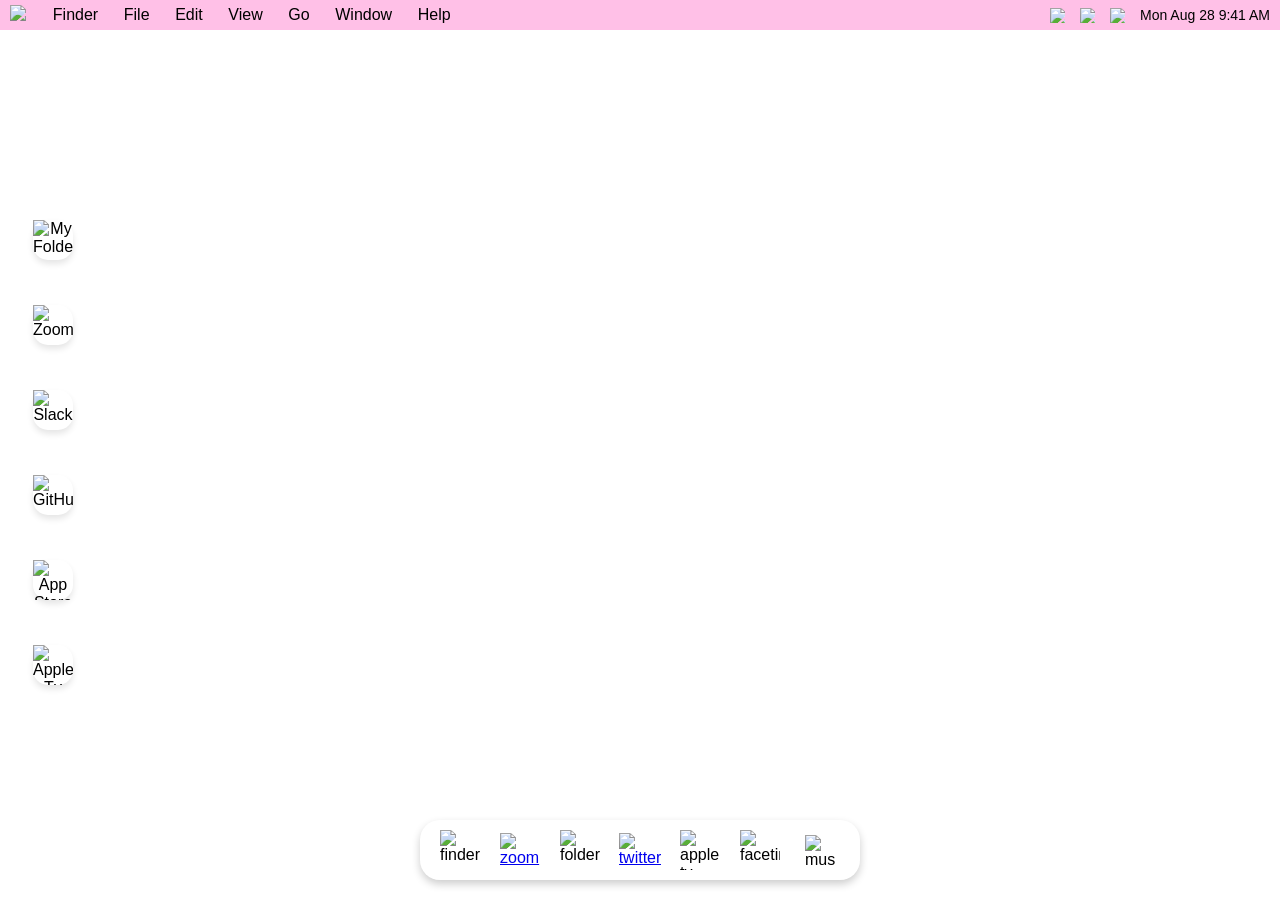
==== commit 463f1f55: "Hello" ====
--- a/src/mac/index.html
+++ b/src/mac/index.html
@@ -3,9 +3,8 @@
 <head>
     <meta charset="UTF-8">
     <meta name="viewport" content="width=device-width, initial-scale=1.0">
-    <title>macOS</title>
-    <link rel="shortcut icon" href="https://ucarecdn.com/0e68ea70-c234-4ade-a123-9b5f45f9521c/Icon.png" type="image/x-icon">
-    <link rel="stylesheet" href="mac.css">
+    <title>macOS UI - Desktop Icons</title>
+    <link rel="stylesheet" href="style.css">
 </head>
 <body>
     <header>
@@ -17,12 +16,9 @@
                 <li><button class="edit">Edit</button></li>
                 <li><button >View</button></li>
                 <li><button class="go" >Go</button></li>
-                <li><button >window</button></li>
+                <li><button >Window</button></li>
                 <li><button class="help" >Help</button></li>
             </ul>
-
-            <!-- slider -->
-             <!--finder silder -->
            <div class="slideFinder  slidegoFinder">
             <div class="div">
               <span>About Finder</span>
@@ -149,7 +145,6 @@
            </div>
         
         </div>
-        <!-- right section of header -->
             <div class="menu-right">
                 <img src="https://img.icons8.com/?size=60&id=78194&format=png" alt="Battery" class="menu-icon">
                 <img src="https://img.icons8.com/?size=48&id=85509&format=png" alt="Wi-Fi" class="menu-icon">
@@ -159,7 +154,6 @@
     </header>
 
     <div class="folder-container">
-        <!-- Desktop Icons with labels -->
 
         <div class="icon-container">
             <div class="icon">
@@ -201,11 +195,7 @@
           </div>
           <div class="icon-label">App Store</div>
       </div>
-      <div class="icon-container">
-        <div class="icon">
-            
-        </div>
-        </div>
+      
     </div>
 
     <footer>
@@ -231,7 +221,7 @@
               <img src="https://img.icons8.com/?size=96&id=-rCyFDOtRiYg&format=png" alt="facetime"/>
           </div>
           <div class="music">
-              <img src="[data-uri]" alt="music"/>
+              <img src="https://uxwing.com/wp-content/themes/uxwing/download/brands-and-social-media/apple-music-icon.png" alt="music"/>
           </div>
                              
       </div>
@@ -292,18 +282,7 @@
                 <div>
                    <i class="fa-regular fa-folder-open"></i> <span>Bppks-Retro</span>
                 </div>
-                <div>
-                   <i class="fa-regular fa-folder-open"></i> <span>Timer+Sinclair</span>
-                </div>
-                <div>
-                   <i class="fa-regular fa-folder-open"></i> <span>Android</span>
-                </div>
-                <div>
-                   <i class="fa-regular fa-folder-open"></i> <span>3rd</span>
-                </div>
-                <div>
-                   <i class="fa-regular fa-folder-open"></i>  <span>Adobe</span>
-                </div>
+              
 
             </div>
 
--- a/src/mac/style.css
+++ b/src/mac/style.css
@@ -0,0 +1,615 @@
+* {
+    margin: 0;
+    padding: 0;
+    box-sizing: border-box;
+    font-family: sans-serif;
+}
+
+body {
+    background: url('https://birchtree.me/content/images/size/w2000/2020/08/DB0B3B0A-1888-41AB-B044-AB24A90229CE..jpeg') no-repeat center center fixed;
+    background-size: cover;
+    height: 100vh;
+    display: flex;
+    flex-direction: column;
+    justify-content: space-between;
+}
+
+header{
+    width: 100%;
+    background-color:rgb(255, 192, 231);
+    padding: 5px 10px;
+    display: flex;
+    justify-content: space-between;
+    align-items: center;
+}
+.menu-right {
+    display: flex;
+    align-items: center;
+}
+.menu-logo {
+    width: 20px;
+    height: 20px;
+    margin-right: 10px;
+}
+.menu-icon {
+    width: 15px;
+    height: 15px;
+    margin-right: 15px;
+}
+
+.unorderlist{
+    display: flex;
+    list-style: none;
+    justify-content: space-between;
+    align-items: center;
+    font-size: 1.2rem;
+    
+}
+.unorderlist li{
+    display: flex;
+    justify-content: center;
+    align-items: center;
+    margin: 0rem 0.8rem;
+}
+.unorderlist li button{
+    text-decoration: none;
+    background-color: transparent;
+    color: black;
+    font-size: 1rem;
+    border: none;
+    cursor: pointer;
+    
+}
+
+.slideFinder{
+    width: 200px;
+    padding: 20px 30px 20px 30px;
+    background-color: rgba(0, 0, 0, 0.497);
+    color: white;
+    position: fixed;
+    top: -400px;
+    left: 0px;
+    transition:0.3s ease-in;
+    border-radius: 8px;
+   }
+.slideFinder>div{
+     margin-top: 10px;
+}
+.slidegoFinder{
+  transform: translateY(42px);
+  position: absolute;
+  top: 0px;
+  left: 0px;
+}
+.slideFinder {
+    display: none;
+}
+
+
+.active {
+    display: block;
+}
+
+.slideFile{
+    width: 200px;
+    padding: 20px 30px 20px 30px;
+    background-color:  rgba(0, 0, 0, 0.497);
+    color: white;
+    position: fixed;
+    top: -400px;
+    left: 150px;
+    transition:0.3s ease-in;
+    border-radius: 8px;
+}
+.slideFile>div{
+    margin-top: 10px;
+}
+.slidegoFile{
+    transform: translateY(42px);
+    position: absolute;
+    top: 0px;
+    left: 150px;
+}
+
+.slideFile{
+    display: none;
+}
+
+.active {
+    display: block;
+}
+
+.slideEdit{
+    width: 200px;
+    padding: 20px 30px 20px 30px;
+    background-color:  rgba(0, 0, 0, 0.497);
+    color: white;
+    position: fixed;
+    top: -400px;
+    left: 200px;
+    transition:0.3s ease-in;
+    border-radius: 8px;
+}
+.slidegoEdit{
+    transform: translateY(42px);
+    position: absolute;
+    top: 0px;
+    left: 200px;
+}
+.slideEdit{
+    display: none;
+}
+.active {
+    display: block;
+}
+
+.slideGo>div{
+    margin-top: 10px;
+}
+.slideGo{
+    width: 200px;
+    padding: 20px 30px 20px 30px;
+    background-color:  rgba(0, 0, 0, 0.497);
+    color: white;
+    position: fixed;
+    top: -400px;
+    left: 300px;
+    transition:0.3s ease-in;
+    border-radius: 8px;
+}
+.slidegoGo{
+    transform: translateY(42px);
+    position: absolute;
+    top: 0px;
+    left: 300px;
+}
+.slideGo{
+    display: none;
+}
+.active {
+    display: block;
+}
+
+.slideHelp>div{
+    margin-top: 10px;
+}
+.slideHelp{
+    width: 200px;
+    padding: 20px 30px 20px 30px;
+    background-color:  rgba(0, 0, 0, 0.497);
+    color: white;
+    position: fixed;
+    top: -400px;
+    left: 500px;
+    transition:0.3s ease-in;
+    border-radius: 8px;
+}
+.slidegoHelp{
+    transform: translateY(42px);
+    position: absolute;
+    top: 0px;
+    left: 500px;
+}
+.slideHelp{
+    display: none;
+}
+.active {
+    display: block;
+}
+
+.righthead{
+    position: relative;
+}
+.battery:hover::after{
+   content: "Battery Status : 45% remaning";
+   position: absolute;
+   top: 30px;
+   left:-70px;
+   background-color:rgba(26, 0, 0, 0.656);
+   color:rgba(255, 255, 255,0.9);
+   font-size: 1rem;
+   padding: 10px 5px;
+   border-radius: 2px;
+}
+
+.speaker:hover::after{
+   content: "Speakers (realtek(R) Audio):80%";
+   position: absolute;
+   top: 30px;
+   left:0px;
+    background-color:rgba(26, 0, 0, 0.656);
+    color:rgba(255, 255, 255,0.9);
+    font-size: 16px;
+    padding: 10px 5px;
+    border-radius: 4px;
+}
+.wifi:hover::after{
+    content: "POCO M6 5G Pro Internet access";
+    position: absolute;
+    top: 30px;
+      left:0px;
+      background-color:rgba(26, 0, 0, 0.656);
+      color:rgba(255, 255, 255,0.9);
+      font-size: 16px;
+      padding: 10px 5px;
+      border-radius: 4px;
+}
+.search:hover::after{
+      content: "seach";
+      position: absolute;
+      top: 30px;
+      left:148px;
+      background-color:rgba(26, 0, 0, 0.656);
+      color:rgba(255, 255, 255,0.9);
+      font-size: 16px;
+      padding: 10px 5px;
+      border-radius: 4px;
+}
+
+
+
+.time {
+    color: black;
+    font-size: 14px;
+}
+
+.icon-container {
+    width: 66px;
+    margin: 20px;
+    text-align: center;
+}
+
+.icon {
+    margin: auto;
+    display: flex;
+    grid-template-rows: repeat(3, 1fr);
+    gap: 10px;
+    width: 40px;
+    height: 40px;
+    background-color: none;
+    border-radius: 15px;
+    justify-content: center;
+    align-items: center ;
+    box-shadow: 0 4px 6px rgba(0, 0, 0, 0.1);
+    transition: all 0.3s ease-in-out;
+    
+}
+
+.icon img {
+    width: 40px;
+    height: 40px;
+}
+
+.icon-container:hover .icon {
+    transform: translateY(-15px);
+    box-shadow: 0px 10px 15px rgba(0, 0, 0, 0.3);
+}
+
+.icon-label {
+    color: white;
+    margin-top: 10px;
+    font-size: 0.8rem;
+}
+
+.dock {
+    position: absolute;
+    bottom: 20px;
+    left: 50%;
+    transform: translateX(-50%);
+    background-color: rgba(255, 255, 255, 0.2);
+    padding: 10px;
+    border-radius: 20px;
+    display: flex;
+    align-items: center;
+    box-shadow: 0 4px 8px rgba(0, 0, 0, 0.2);
+}
+
+.dock-icon {
+    width: 30px;
+    height: 30px;
+    background-color: none;
+    border-radius: 15px;
+    margin: 0 10px;
+    display: flex;
+    justify-content: center;
+    align-items: center;
+    transition: all 0.3s ease-in-out;
+}
+
+.dock-icon img {
+    width: 30px;
+    height: 30px;
+}
+
+.dock-icon:hover {
+    transform: translateY(-10px);
+    box-shadow: 0px 8px 15px rgba(0, 0, 0, 0.3);
+}
+
+.finder--logo {
+    width: 40px;
+    height: 40px;
+    background-color: none;
+    border-radius: 15px;
+    margin: 0 10px;
+    display: flex;
+    justify-content: center;
+    align-items: center;
+    transition: all 0.3s ease-in-out;
+}
+
+.finder--logo img {
+    width: 40px;
+    height: 40px;
+}
+
+.finder--logo:hover {
+    transform: translateY(-10px);
+    box-shadow: 0px 8px 15px rgba(0, 0, 0, 0.3);
+}
+
+.zoom {
+    width: 40px;
+    height: 40px;
+    background-color: none;
+    border-radius: 15px;
+    margin: 0 10px;
+    display: flex;
+    justify-content: center;
+    align-items: center;
+    transition: all 0.3s ease-in-out;
+}
+
+.zoom img {
+    width: 40px;
+    height: 40px;
+}
+
+.zoom:hover {
+    transform: translateY(-10px);
+    box-shadow: 0px 8px 15px rgba(0, 0, 0, 0.3);
+}
+
+.folder {
+    width: 40px;
+    height: 40px;
+    background-color: none;
+    border-radius: 15px;
+    margin: 0 10px;
+    display: flex;
+    justify-content: center;
+    align-items: center;
+    transition: all 0.3s ease-in-out;
+}
+
+.folder img {
+    width: 40px;
+    height: 40px;
+}
+
+.folder:hover {
+    transform: translateY(-10px);
+    box-shadow: 0px 8px 15px rgba(0, 0, 0, 0.3);
+}
+
+.twitter {
+    width: 40px;
+    height: 40px;
+    background-color: none;
+    border-radius: 15px;
+    margin: 0 10px;
+    display: flex;
+    justify-content: center;
+    align-items: center;
+    transition: all 0.3s ease-in-out;
+}
+
+.twitter img {
+    width: 40px;
+    height: 40px;
+}
+
+.twitter:hover {
+    transform: translateY(-10px);
+    box-shadow: 0px 8px 15px rgba(0, 0, 0, 0.3);
+}
+
+.apple-tv {
+    width: 40px;
+    height: 40px;
+    background-color: none;
+    border-radius: 15px;
+    margin: 0 10px;
+    display: flex;
+    justify-content: center;
+    align-items: center;
+    transition: all 0.3s ease-in-out;
+}
+
+.apple-tv img {
+    width: 40px;
+    height: 40px;
+}
+
+.apple-tv:hover {
+    transform: translateY(-10px);
+    box-shadow: 0px 8px 15px rgba(0, 0, 0, 0.3);
+}
+
+.facetime {
+    width: 40px;
+    height: 40px;
+    background-color: none;
+    border-radius: 15px;
+    margin: 0 10px;
+    display: flex;
+    justify-content: center;
+    align-items: center;
+    transition: all 0.3s ease-in-out;
+}
+
+.facetime img {
+    width: 40px;
+    height: 40px;
+}
+
+.facetime:hover {
+    transform: translateY(-10px);
+    box-shadow: 0px 8px 15px rgba(0, 0, 0, 0.3);
+}
+
+.music {
+    width: 40px;
+    height: 40px;
+    background-color: none;
+    border-radius: 15px;
+    margin: 0 10px;
+    display: flex;
+    justify-content: center;
+    align-items: center;
+    transition: all 0.3s ease-in-out;
+}
+
+.music img {
+    width: 30px;
+    height: 30px;
+}
+
+.music:hover {
+    transform: translateY(-10px);
+    box-shadow: 0px 8px 15px rgba(0, 0, 0, 0.3);
+}
+
+.slideFinderLogo{
+    width: 80%;
+    margin:0px auto;
+   box-shadow: 4px 8px 6px 4px rgba(0,0,0,0.5);
+    position: absolute ;
+    top: -800px;
+    left: 200px;
+    background-color: white;
+}
+
+
+
+.slideFinderLogo>div{
+margin-top: 10px;
+}
+.slidegoFinderLogo{
+transform: translateX(0px);
+position: absolute;
+top: 0px;
+left: 200px;
+}
+.containerF{
+    width: 100%;
+    display: flex;
+    padding:8px 10px;
+}
+.leftContainer{
+    width: 25%;
+    display: flex;
+    flex-direction: column;
+    justify-content: space-around;
+    border-right: 1px solid  rgba(0,0,0,0.5);
+}
+.leftContainer>div{
+    margin-top: 20px;
+}
+
+.left-one-div{
+    display: flex;
+}
+
+.left-one-div div:nth-child(1){
+    width: 20px;
+    height: 20px;
+    background-color: red;
+    border-radius: 50%;
+    margin-left: 15px;
+}
+.left-one-div div:nth-child(2){
+    width: 20px;
+    height: 20px;
+    background-color: yellow;
+    border-radius: 50%;
+    margin-left: 15px;
+}
+.left-one-div div:nth-child(3){
+    width: 20px;
+    height: 20px;
+    background-color: green;
+    border-radius: 50%;
+    margin-left: 15px;
+}
+.left-two-div{
+    border-right: 10px solid rgba(0,0,0,0.5);
+}
+.left-two-div>div{
+    margin-top: 10px;
+  
+}
+.left-two-div>div:hover{
+    color: blue;
+    text-decoration: underline;
+}
+.left-two-div>div span{
+    margin-left: 10px;
+}
+.left-three-div>div{
+    margin-top: 10px;
+}
+.left-three-div>div span{
+    margin-left: 10px;
+}
+.left-three-div>div:hover{
+    color: blue;
+    text-decoration: underline;
+}
+.left-four-div>div{
+    margin-top: 10px;
+}
+.left-four-div>div span{
+    margin-left: 10px;
+}
+.left-four-div>div:hover{
+    color: blue;
+    text-decoration: underline;
+}
+
+.rightContainer{
+    width: 100%;
+    height: 100px;
+}
+.righttop{
+    display: flex;
+    justify-content: space-between;
+    padding: 30px 10px;
+    border: 1px solid  rgba(0,0,0,0.5);
+}
+.righttop i{
+  font-size: 25px;
+}
+.rightbottom img{
+  width:40px;
+}
+.rightbottom{
+    display: grid;
+    grid-template-columns: repeat(4,1fr);
+    row-gap: 30px;
+    margin-top: 70px;
+    padding-left: 10px;
+}
+.rightbottom>div{
+    border-top: 1px solid rgba(0,0,0,0.4);
+    border-bottom: 1px solid rgba(0,0,0,0.4);
+    padding: 10px 0px;
+}
+.rightbottom>div img{
+    transition: transform 0.3s ease-in;
+
+}
+.rightbottom>div img:hover{
+    transform: translateY(-15px);
+    box-shadow: 0px 10px 15px rgba(0, 0, 0, 0.3);
+}
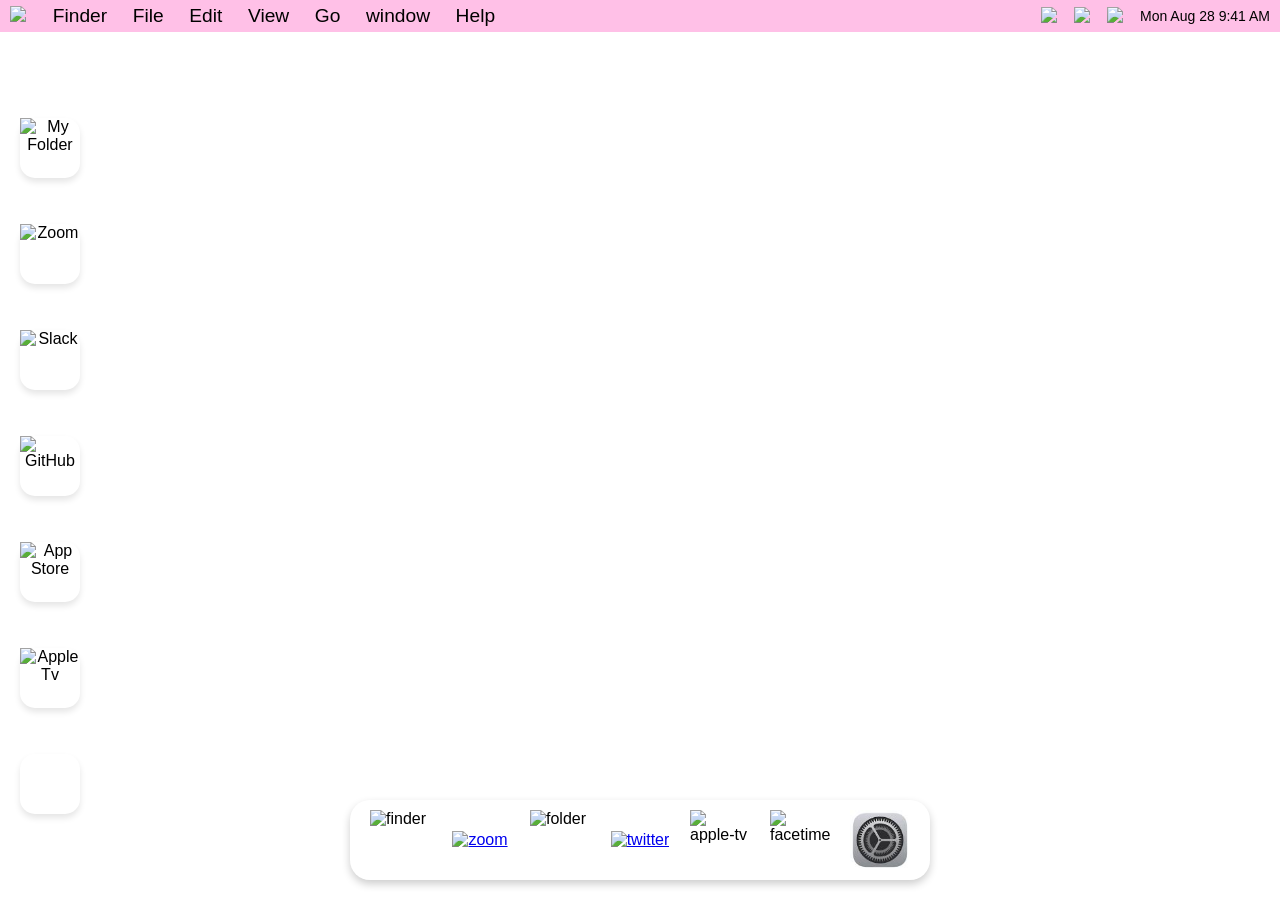
==== commit fc8b88c8: "final commit" ====
--- a/src/mac/index.html
+++ b/src/mac/index.html
@@ -3,8 +3,9 @@
 <head>
     <meta charset="UTF-8">
     <meta name="viewport" content="width=device-width, initial-scale=1.0">
-    <title>macOS UI - Desktop Icons</title>
-    <link rel="stylesheet" href="style.css">
+    <title>macOS</title>
+    <link rel="shortcut icon" href="https://ucarecdn.com/0e68ea70-c234-4ade-a123-9b5f45f9521c/Icon.png" type="image/x-icon">
+    <link rel="stylesheet" href="mac.css">
 </head>
 <body>
     <header>
@@ -16,9 +17,12 @@
                 <li><button class="edit">Edit</button></li>
                 <li><button >View</button></li>
                 <li><button class="go" >Go</button></li>
-                <li><button >Window</button></li>
+                <li><button >window</button></li>
                 <li><button class="help" >Help</button></li>
             </ul>
+
+            <!-- slider -->
+             <!--finder silder -->
            <div class="slideFinder  slidegoFinder">
             <div class="div">
               <span>About Finder</span>
@@ -145,6 +149,7 @@
            </div>
         
         </div>
+        <!-- right section of header -->
             <div class="menu-right">
                 <img src="https://img.icons8.com/?size=60&id=78194&format=png" alt="Battery" class="menu-icon">
                 <img src="https://img.icons8.com/?size=48&id=85509&format=png" alt="Wi-Fi" class="menu-icon">
@@ -154,6 +159,7 @@
     </header>
 
     <div class="folder-container">
+        <!-- Desktop Icons with labels -->
 
         <div class="icon-container">
             <div class="icon">
@@ -195,7 +201,11 @@
           </div>
           <div class="icon-label">App Store</div>
       </div>
-      
+      <div class="icon-container">
+        <div class="icon">
+            
+        </div>
+        </div>
     </div>
 
     <footer>
@@ -221,7 +231,7 @@
               <img src="https://img.icons8.com/?size=96&id=-rCyFDOtRiYg&format=png" alt="facetime"/>
           </div>
           <div class="music">
-              <img src="https://uxwing.com/wp-content/themes/uxwing/download/brands-and-social-media/apple-music-icon.png" alt="music"/>
+              <img src="[data-uri]" alt="music"/>
           </div>
                              
       </div>
@@ -282,7 +292,18 @@
                 <div>
                    <i class="fa-regular fa-folder-open"></i> <span>Bppks-Retro</span>
                 </div>
-              
+                <div>
+                   <i class="fa-regular fa-folder-open"></i> <span>Timer+Sinclair</span>
+                </div>
+                <div>
+                   <i class="fa-regular fa-folder-open"></i> <span>Android</span>
+                </div>
+                <div>
+                   <i class="fa-regular fa-folder-open"></i> <span>3rd</span>
+                </div>
+                <div>
+                   <i class="fa-regular fa-folder-open"></i>  <span>Adobe</span>
+                </div>
 
             </div>
 
--- a/src/mac/mac.css
+++ b/src/mac/mac.css
@@ -0,0 +1,800 @@
+* {
+    margin: 0;
+    padding: 0;
+    box-sizing: border-box;
+    font-family: sans-serif;
+}
+
+body {
+    background: url('https://birchtree.me/content/images/size/w2000/2020/08/DB0B3B0A-1888-41AB-B044-AB24A90229CE..jpeg') no-repeat center center fixed;
+    background-size: cover;
+    height: 100vh;
+    display: flex;
+    flex-direction: column;
+    justify-content: space-between;
+}
+
+header{
+    width: 100%;
+    background-color:rgb(255, 192, 231);
+    padding: 5px 10px;
+    display: flex;
+    justify-content: space-between;
+    align-items: center;
+}
+.menu-right {
+    display: flex;
+    align-items: center;
+}
+.menu-logo {
+    width: 20px;
+    height: 20px;
+    margin-right: 10px;
+}
+.menu-icon {
+    width: 18px;
+    height: 18px;
+    margin-right: 15px;
+}
+
+/* left header section */
+.unorderlist{
+    display: flex;
+    list-style: none;
+    justify-content: space-between;
+    align-items: center;
+    font-size: 1.2rem;
+    
+}
+.unorderlist li{
+    display: flex;
+    justify-content: center;
+    align-items: center;
+    margin: 0rem 0.8rem;
+}
+.unorderlist li button{
+    text-decoration: none;
+    background-color: transparent;
+    color: black;
+    font-size: 1.2rem;
+    border: none;
+    cursor: pointer;
+    
+}
+
+.slideFinder{
+    width: 200px;
+    padding: 20px 30px 20px 30px;
+    background-color: rgba(0, 0, 0, 0.497);
+    color: white;
+    position: fixed;
+    top: -400px;
+    left: 0px;
+    transition:0.3s ease-in;
+   }
+.slideFinder>div{
+     margin-top: 10px;
+}
+.slidegoFinder{
+  transform: translateY(42px);
+  position: absolute;
+  top: 0px;
+  left: 0px;
+}
+.slideFinder {
+    display: none;
+}
+
+
+.active {
+    display: block;
+}
+
+.slideFile{
+    width: 200px;
+    padding: 20px 30px 20px 30px;
+    background-color:  rgba(0, 0, 0, 0.497);
+    color: white;
+    position: fixed;
+    top: -400px;
+    left: 150px;
+    transition:0.3s ease-in;
+}
+.slideFile>div{
+    margin-top: 10px;
+}
+.slidegoFile{
+    transform: translateY(42px);
+    position: absolute;
+    top: 0px;
+    left: 150px;
+}
+
+.slideFile{
+    display: none;
+}
+
+.active {
+    display: block;
+}
+
+.slideEdit{
+    width: 200px;
+    padding: 20px 30px 20px 30px;
+    background-color:  rgba(0, 0, 0, 0.497);
+    color: white;
+    position: fixed;
+    top: -400px;
+    left: 200px;
+    transition:0.3s ease-in;
+}
+.slidegoEdit{
+    transform: translateY(42px);
+    position: absolute;
+    top: 0px;
+    left: 200px;
+}
+.slideEdit{
+    display: none;
+}
+.active {
+    display: block;
+}
+
+.slideGo>div{
+    margin-top: 10px;
+}
+.slideGo{
+    width: 200px;
+    padding: 20px 30px 20px 30px;
+    background-color:  rgba(0, 0, 0, 0.497);
+    color: white;
+    position: fixed;
+    top: -400px;
+    left: 300px;
+    transition:0.3s ease-in;
+}
+.slidegoGo{
+    transform: translateY(42px);
+    position: absolute;
+    top: 0px;
+    left: 300px;
+}
+.slideGo{
+    display: none;
+}
+.active {
+    display: block;
+}
+
+.slideHelp>div{
+    margin-top: 10px;
+}
+.slideHelp{
+    width: 200px;
+    padding: 20px 30px 20px 30px;
+    background-color:  rgba(0, 0, 0, 0.497);
+    color: white;
+    position: fixed;
+    top: -400px;
+    left: 500px;
+    transition:0.3s ease-in;
+}
+.slidegoHelp{
+    transform: translateY(42px);
+    position: absolute;
+    top: 0px;
+    left: 500px;
+}
+.slideHelp{
+    display: none;
+}
+.active {
+    display: block;
+}
+
+/* right header section */
+.righthead{
+    position: relative;
+}
+.battery:hover::after{
+   content: "Battery Status : 45% remaning";
+   position: absolute;
+   top: 30px;
+   left:-70px;
+   background-color:rgba(26, 0, 0, 0.656);
+   color:rgba(255, 255, 255,0.9);
+   font-size: 16px;
+   padding: 10px 5px;
+   border-radius: 4px;
+}
+
+.speaker:hover::after{
+   content: "Speakers (realtek(R) Audio):80%";
+   position: absolute;
+   top: 30px;
+   left:0px;
+    background-color:rgba(26, 0, 0, 0.656);
+    color:rgba(255, 255, 255,0.9);
+    font-size: 16px;
+    padding: 10px 5px;
+    border-radius: 4px;
+}
+.wifi:hover::after{
+    content: "POCO M6 5G Pro Internet access";
+    position: absolute;
+    top: 30px;
+      left:0px;
+      background-color:rgba(26, 0, 0, 0.656);
+      color:rgba(255, 255, 255,0.9);
+      font-size: 16px;
+      padding: 10px 5px;
+      border-radius: 4px;
+}
+.search:hover::after{
+      content: "seach";
+      position: absolute;
+      top: 30px;
+      left:148px;
+      background-color:rgba(26, 0, 0, 0.656);
+      color:rgba(255, 255, 255,0.9);
+      font-size: 16px;
+      padding: 10px 5px;
+      border-radius: 4px;
+}
+
+
+
+.time {
+    color: black;
+    font-size: 14px;
+}
+
+.icon-container {
+    width: 66px;
+    margin: 20px;
+    text-align: center;
+}
+
+.icon {
+    margin-bottom: auto;
+    display: flex;
+    grid-template-rows: repeat(3, 1fr);
+    gap: 10px;
+    width: 60px;
+    height: 60px;
+    background-color: none;
+    border-radius: 15px;
+    justify-content: center;
+    align-items: center ;
+    box-shadow: 0 4px 6px rgba(0, 0, 0, 0.1);
+    transition: all 0.3s ease-in-out;
+    
+}
+
+.icon img {
+    width: 60px;
+    height: 60px;
+}
+
+.icon-container:hover .icon {
+    transform: translateY(-15px);
+    box-shadow: 0px 10px 15px rgba(0, 0, 0, 0.3);
+}
+
+.icon-label {
+    color: white;
+    margin-top: 10px;
+    font-size: 14px;
+}
+
+.dock {
+    position: absolute;
+    bottom: 20px;
+    left: 50%;
+    transform: translateX(-50%);
+    background-color: rgba(255, 255, 255, 0.2);
+    padding: 10px;
+    border-radius: 20px;
+    display: flex;
+    align-items: center;
+    box-shadow: 0 4px 8px rgba(0, 0, 0, 0.2);
+}
+
+.dock-icon {
+    width: 60px;
+    height: 60px;
+    background-color: none;
+    border-radius: 15px;
+    margin: 0 10px;
+    display: flex;
+    justify-content: center;
+    align-items: center;
+    transition: all 0.3s ease-in-out;
+}
+
+.dock-icon img {
+    width: 60px;
+    height: 60px;
+}
+
+.dock-icon:hover {
+    transform: translateY(-10px);
+    box-shadow: 0px 8px 15px rgba(0, 0, 0, 0.3);
+}
+
+.finder--logo {
+    width: 60px;
+    height: 60px;
+    background-color: none;
+    border-radius: 15px;
+    margin: 0 10px;
+    display: flex;
+    justify-content: center;
+    align-items: center;
+    transition: all 0.3s ease-in-out;
+}
+
+.finder--logo img {
+    width: 60px;
+    height: 60px;
+}
+
+.finder--logo:hover {
+    transform: translateY(-10px);
+    box-shadow: 0px 8px 15px rgba(0, 0, 0, 0.3);
+}
+
+.zoom {
+    width: 60px;
+    height: 60px;
+    background-color: none;
+    border-radius: 15px;
+    margin: 0 10px;
+    display: flex;
+    justify-content: center;
+    align-items: center;
+    transition: all 0.3s ease-in-out;
+}
+
+.zoom img {
+    width: 60px;
+    height: 60px;
+}
+
+.zoom:hover {
+    transform: translateY(-10px);
+    box-shadow: 0px 8px 15px rgba(0, 0, 0, 0.3);
+}
+
+.folder {
+    width: 60px;
+    height: 60px;
+    background-color: none;
+    border-radius: 15px;
+    margin: 0 10px;
+    display: flex;
+    justify-content: center;
+    align-items: center;
+    transition: all 0.3s ease-in-out;
+}
+
+.folder img {
+    width: 60px;
+    height: 60px;
+}
+
+.folder:hover {
+    transform: translateY(-10px);
+    box-shadow: 0px 8px 15px rgba(0, 0, 0, 0.3);
+}
+
+.twitter {
+    width: 60px;
+    height: 60px;
+    background-color: none;
+    border-radius: 15px;
+    margin: 0 10px;
+    display: flex;
+    justify-content: center;
+    align-items: center;
+    transition: all 0.3s ease-in-out;
+}
+
+.twitter img {
+    width: 60px;
+    height: 60px;
+}
+
+.twitter:hover {
+    transform: translateY(-10px);
+    box-shadow: 0px 8px 15px rgba(0, 0, 0, 0.3);
+}
+
+.apple-tv {
+    width: 60px;
+    height: 60px;
+    background-color: none;
+    border-radius: 15px;
+    margin: 0 10px;
+    display: flex;
+    justify-content: center;
+    align-items: center;
+    transition: all 0.3s ease-in-out;
+}
+
+.apple-tv img {
+    width: 60px;
+    height: 60px;
+}
+
+.apple-tv:hover {
+    transform: translateY(-10px);
+    box-shadow: 0px 8px 15px rgba(0, 0, 0, 0.3);
+}
+
+.facetime {
+    width: 60px;
+    height: 60px;
+    background-color: none;
+    border-radius: 15px;
+    margin: 0 10px;
+    display: flex;
+    justify-content: center;
+    align-items: center;
+    transition: all 0.3s ease-in-out;
+}
+
+.facetime img {
+    width: 60px;
+    height: 60px;
+}
+
+.facetime:hover {
+    transform: translateY(-10px);
+    box-shadow: 0px 8px 15px rgba(0, 0, 0, 0.3);
+}
+
+.music {
+    width: 60px;
+    height: 60px;
+    background-color: none;
+    border-radius: 15px;
+    margin: 0 10px;
+    display: flex;
+    justify-content: center;
+    align-items: center;
+    transition: all 0.3s ease-in-out;
+}
+
+.music img {
+    width: 60px;
+    height: 60px;
+}
+
+.music:hover {
+    transform: translateY(-10px);
+    box-shadow: 0px 8px 15px rgba(0, 0, 0, 0.3);
+}
+
+.slideFinderLogo{
+    width: 80%;
+    margin:0px auto;
+   box-shadow: 4px 8px 6px 4px rgba(0,0,0,0.5);
+    position: absolute ;
+    top: -800px;
+    left: 200px;
+    background-color: white;
+}
+
+
+
+.slideFinderLogo>div{
+margin-top: 10px;
+}
+.slidegoFinderLogo{
+transform: translateX(0px);
+position: absolute;
+top: 0px;
+left: 200px;
+}
+
+/* container */
+.containerF{
+    width: 100%;
+    display: flex;
+    padding:8px 10px;
+}
+.leftContainer{
+    width: 35%;
+    display: flex;
+    flex-direction: column;
+    justify-content: space-around;
+    border-right: 1px solid  rgba(0,0,0,0.5);
+}
+.leftContainer>div{
+    margin-top: 20px;
+}
+
+.left-one-div{
+    display: flex;
+}
+
+.left-one-div div:nth-child(1){
+    width: 20px;
+    height: 20px;
+    background-color: red;
+    border-radius: 50%;
+    margin-left: 15px;
+}
+.left-one-div div:nth-child(2){
+    width: 20px;
+    height: 20px;
+    background-color: yellow;
+    border-radius: 50%;
+    margin-left: 15px;
+}
+.left-one-div div:nth-child(3){
+    width: 20px;
+    height: 20px;
+    background-color: green;
+    border-radius: 50%;
+    margin-left: 15px;
+}
+.left-two-div{
+    /* background-color: aquamarine; */
+    border-right: 10px solid rgba(0,0,0,0.5);
+}
+.left-two-div>div{
+    margin-top: 10px;
+  
+}
+.left-two-div>div:hover{
+    color: blue;
+    text-decoration: underline;
+}
+.left-two-div>div span{
+    margin-left: 10px;
+}
+.left-three-div>div{
+    margin-top: 10px;
+}
+.left-three-div>div span{
+    margin-left: 10px;
+}
+.left-three-div>div:hover{
+    color: blue;
+    text-decoration: underline;
+}
+.left-four-div>div{
+    margin-top: 10px;
+}
+.left-four-div>div span{
+    margin-left: 10px;
+}
+.left-four-div>div:hover{
+    color: blue;
+    text-decoration: underline;
+}
+
+.rightContainer{
+    width: 140%;
+    height: 650px;
+}
+.righttop{
+    display: flex;
+    justify-content: space-between;
+    padding: 30px 10px;
+    border: 1px solid  rgba(0,0,0,0.5);
+}
+.righttop i{
+  font-size: 25px;
+}
+.rightbottom img{
+  width:60px;
+}
+.rightbottom{
+    display: grid;
+    grid-template-columns: repeat(4,1fr);
+    row-gap: 30px;
+    margin-top: 70px;
+    padding-left: 10px;
+}
+.rightbottom>div{
+    border-top: 1px solid rgba(0,0,0,0.4);
+    border-bottom: 1px solid rgba(0,0,0,0.4);
+    padding: 10px 0px;
+}
+.rightbottom>div img{
+    transition: transform 0.3s ease-in;
+
+}
+.rightbottom>div img:hover{
+    transform: translateY(-15px);
+    box-shadow: 0px 10px 15px rgba(0, 0, 0, 0.3);
+}
+
+
+@media only screen and (max-width:428px){
+    body{
+        width: 428px;
+    }
+    header{
+        width:100%;
+        padding: 3px 0px;
+    }
+    #rightlist li:nth-child(6){
+        display: none;
+      }
+   
+    main{
+        padding-bottom: 220px;
+        flex-direction: row;
+    }
+    footer{
+        width: 70%;
+        margin:150px auto 0px auto;
+    }
+    .foot-container>div:nth-child(10){
+        display: none;
+    }
+    .foot-container>div:nth-child(11){
+        display: none;
+    }
+} 
+@media only screen and (max-width:412px){
+    body{
+        width: 412px;
+    }
+    header{
+        width:100%;
+        padding: 3px 0px;
+    }
+    #rightlist li:nth-child(6){
+        display: none;
+      }
+   
+    main{
+        padding-bottom: 220px;
+        flex-direction: row;
+    }
+    footer{
+        width: 70%;
+        margin:150px auto 0px auto;
+    }
+    .foot-container>div:nth-child(10){
+        display: none;
+    }
+    .foot-container>div:nth-child(11){
+        display: none;
+    }
+     /* finder explorer */
+     .slideFinderLogo{
+         width: 80%;
+         top: -30px;
+         left: 50px;
+         display: none;
+     }
+     .slideFinderLogo>div{
+     margin-top: 10px;
+     }
+     .slidegoFinderLogo{
+      transform: translateX(400px);
+     top: 0px;
+     left: 50px;
+     }
+      /* rightpart */
+    .rightContainer{
+     width: 65%;
+     height: 400px;
+ }
+ .righttop{
+     padding: 20px 10px;
+ }
+ .righttop i{
+   font-size: 18px;
+ }
+ .rightbottom img{
+   width:30px;
+ }
+ .rightbottom{
+     grid-template-columns: repeat(3,1fr);
+     row-gap: 20px;
+     margin-top: 20px;
+     padding-left: 10px;
+  }
+ } 
+@media only screen and (max-width:360px){
+    body{
+        width: 360px;
+    }
+   
+    header{
+        width:100%;
+        padding: 3px 0px;
+    }
+    #rightlist li:nth-child(5){
+        display: none;
+      }
+    #leftlist li:nth-child(6){
+        display: none;
+    }
+
+      #rightlist li:nth-child(6){
+        display: none;
+      }
+      
+   
+    main{
+        padding-bottom: 150px;
+        flex-direction: row;
+       
+    }
+    footer{
+        width:70%;
+        margin:120px auto 0px auto;
+    }
+    .foot-container>div:nth-child(12){
+        display: none;
+    }
+    .foot-container>div:nth-child(13){
+        display: none;
+    }
+    /* finder explorer */
+    .slideFinderLogo{
+        width: 80%;
+        top: -30px;
+        left: 50px;
+        display: none;
+    }
+    .slideFinderLogo>div{
+    margin-top: 10px;
+    }
+    .slidegoFinderLogo{
+     transform: translateX(400px);
+    top: 0px;
+    left: 50px;
+    }
+    .left-two-div:nth-child(2){
+     display: none;
+    }
+    .left-two-div:nth-child(4){
+     display: none;
+    }
+    .left-two-div:nth-child(5){
+     display: none;
+    }
+    .left-two-div:nth-child(6){
+     display: none;
+    }
+    /* rightpart */
+    .rightContainer{
+        width: 65%;
+        height: 400px;
+    }
+    .righttop{
+        padding: 20px 10px;
+    }
+    .righttop i{
+      font-size: 18px;
+    }
+    .rightbottom img{
+      width:30px;
+    }
+    .rightbottom{
+        grid-template-columns: repeat(3,1fr);
+        row-gap: 20px;
+        margin-top: 20px;
+        padding-left: 10px;
+    }
+    
+}
+
+
+
+
+
+
+
+
+
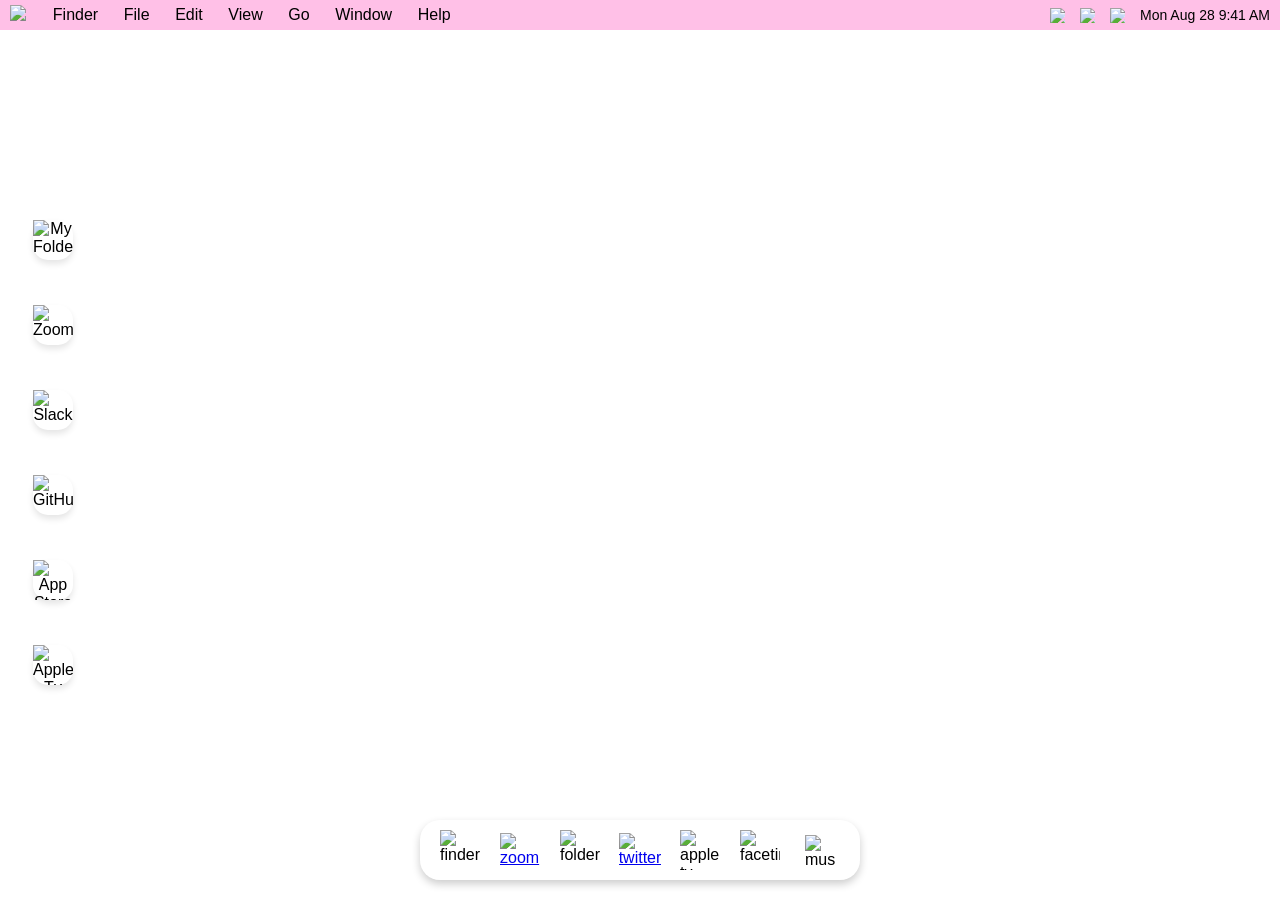
==== commit d1837536: "Merge branch 'main' of https://github.com/kuldeeepy/Crypto-Crusaders_011 into Harsh" ====
--- a/src/mac/index.html
+++ b/src/mac/index.html
@@ -17,12 +17,9 @@
                 <li><button class="edit">Edit</button></li>
                 <li><button >View</button></li>
                 <li><button class="go" >Go</button></li>
-                <li><button >window</button></li>
+                <li><button >Window</button></li>
                 <li><button class="help" >Help</button></li>
             </ul>
-
-            <!-- slider -->
-             <!--finder silder -->
            <div class="slideFinder  slidegoFinder">
             <div class="div">
               <span>About Finder</span>
@@ -149,7 +146,6 @@
            </div>
         
         </div>
-        <!-- right section of header -->
             <div class="menu-right">
                 <img src="https://img.icons8.com/?size=60&id=78194&format=png" alt="Battery" class="menu-icon">
                 <img src="https://img.icons8.com/?size=48&id=85509&format=png" alt="Wi-Fi" class="menu-icon">
@@ -159,7 +155,6 @@
     </header>
 
     <div class="folder-container">
-        <!-- Desktop Icons with labels -->
 
         <div class="icon-container">
             <div class="icon">
@@ -201,11 +196,7 @@
           </div>
           <div class="icon-label">App Store</div>
       </div>
-      <div class="icon-container">
-        <div class="icon">
-            
-        </div>
-        </div>
+      
     </div>
 
     <footer>
@@ -231,7 +222,7 @@
               <img src="https://img.icons8.com/?size=96&id=-rCyFDOtRiYg&format=png" alt="facetime"/>
           </div>
           <div class="music">
-              <img src="[data-uri]" alt="music"/>
+              <img src="https://uxwing.com/wp-content/themes/uxwing/download/brands-and-social-media/apple-music-icon.png" alt="music"/>
           </div>
                              
       </div>
@@ -292,18 +283,7 @@
                 <div>
                    <i class="fa-regular fa-folder-open"></i> <span>Bppks-Retro</span>
                 </div>
-                <div>
-                   <i class="fa-regular fa-folder-open"></i> <span>Timer+Sinclair</span>
-                </div>
-                <div>
-                   <i class="fa-regular fa-folder-open"></i> <span>Android</span>
-                </div>
-                <div>
-                   <i class="fa-regular fa-folder-open"></i> <span>3rd</span>
-                </div>
-                <div>
-                   <i class="fa-regular fa-folder-open"></i>  <span>Adobe</span>
-                </div>
+              
 
             </div>
 
--- a/src/mac/mac.css
+++ b/src/mac/mac.css
@@ -32,12 +32,11 @@
     margin-right: 10px;
 }
 .menu-icon {
-    width: 18px;
-    height: 18px;
+    width: 15px;
+    height: 15px;
     margin-right: 15px;
 }
 
-/* left header section */
 .unorderlist{
     display: flex;
     list-style: none;
@@ -56,7 +55,7 @@
     text-decoration: none;
     background-color: transparent;
     color: black;
-    font-size: 1.2rem;
+    font-size: 1rem;
     border: none;
     cursor: pointer;
     
@@ -71,6 +70,7 @@
     top: -400px;
     left: 0px;
     transition:0.3s ease-in;
+    border-radius: 8px;
    }
 .slideFinder>div{
      margin-top: 10px;
@@ -99,6 +99,7 @@
     top: -400px;
     left: 150px;
     transition:0.3s ease-in;
+    border-radius: 8px;
 }
 .slideFile>div{
     margin-top: 10px;
@@ -127,6 +128,7 @@
     top: -400px;
     left: 200px;
     transition:0.3s ease-in;
+    border-radius: 8px;
 }
 .slidegoEdit{
     transform: translateY(42px);
@@ -153,6 +155,7 @@
     top: -400px;
     left: 300px;
     transition:0.3s ease-in;
+    border-radius: 8px;
 }
 .slidegoGo{
     transform: translateY(42px);
@@ -179,6 +182,7 @@
     top: -400px;
     left: 500px;
     transition:0.3s ease-in;
+    border-radius: 8px;
 }
 .slidegoHelp{
     transform: translateY(42px);
@@ -193,7 +197,6 @@
     display: block;
 }
 
-/* right header section */
 .righthead{
     position: relative;
 }
@@ -204,9 +207,9 @@
    left:-70px;
    background-color:rgba(26, 0, 0, 0.656);
    color:rgba(255, 255, 255,0.9);
-   font-size: 16px;
+   font-size: 1rem;
    padding: 10px 5px;
-   border-radius: 4px;
+   border-radius: 2px;
 }
 
 .speaker:hover::after{
@@ -257,12 +260,12 @@
 }
 
 .icon {
-    margin-bottom: auto;
+    margin: auto;
     display: flex;
     grid-template-rows: repeat(3, 1fr);
     gap: 10px;
-    width: 60px;
-    height: 60px;
+    width: 40px;
+    height: 40px;
     background-color: none;
     border-radius: 15px;
     justify-content: center;
@@ -273,8 +276,8 @@
 }
 
 .icon img {
-    width: 60px;
-    height: 60px;
+    width: 40px;
+    height: 40px;
 }
 
 .icon-container:hover .icon {
@@ -285,7 +288,7 @@
 .icon-label {
     color: white;
     margin-top: 10px;
-    font-size: 14px;
+    font-size: 0.8rem;
 }
 
 .dock {
@@ -302,8 +305,8 @@
 }
 
 .dock-icon {
-    width: 60px;
-    height: 60px;
+    width: 30px;
+    height: 30px;
     background-color: none;
     border-radius: 15px;
     margin: 0 10px;
@@ -314,8 +317,8 @@
 }
 
 .dock-icon img {
-    width: 60px;
-    height: 60px;
+    width: 30px;
+    height: 30px;
 }
 
 .dock-icon:hover {
@@ -324,8 +327,8 @@
 }
 
 .finder--logo {
-    width: 60px;
-    height: 60px;
+    width: 40px;
+    height: 40px;
     background-color: none;
     border-radius: 15px;
     margin: 0 10px;
@@ -336,8 +339,8 @@
 }
 
 .finder--logo img {
-    width: 60px;
-    height: 60px;
+    width: 40px;
+    height: 40px;
 }
 
 .finder--logo:hover {
@@ -346,8 +349,8 @@
 }
 
 .zoom {
-    width: 60px;
-    height: 60px;
+    width: 40px;
+    height: 40px;
     background-color: none;
     border-radius: 15px;
     margin: 0 10px;
@@ -358,8 +361,8 @@
 }
 
 .zoom img {
-    width: 60px;
-    height: 60px;
+    width: 40px;
+    height: 40px;
 }
 
 .zoom:hover {
@@ -368,8 +371,8 @@
 }
 
 .folder {
-    width: 60px;
-    height: 60px;
+    width: 40px;
+    height: 40px;
     background-color: none;
     border-radius: 15px;
     margin: 0 10px;
@@ -380,8 +383,8 @@
 }
 
 .folder img {
-    width: 60px;
-    height: 60px;
+    width: 40px;
+    height: 40px;
 }
 
 .folder:hover {
@@ -390,8 +393,8 @@
 }
 
 .twitter {
-    width: 60px;
-    height: 60px;
+    width: 40px;
+    height: 40px;
     background-color: none;
     border-radius: 15px;
     margin: 0 10px;
@@ -402,8 +405,8 @@
 }
 
 .twitter img {
-    width: 60px;
-    height: 60px;
+    width: 40px;
+    height: 40px;
 }
 
 .twitter:hover {
@@ -412,8 +415,8 @@
 }
 
 .apple-tv {
-    width: 60px;
-    height: 60px;
+    width: 40px;
+    height: 40px;
     background-color: none;
     border-radius: 15px;
     margin: 0 10px;
@@ -424,8 +427,8 @@
 }
 
 .apple-tv img {
-    width: 60px;
-    height: 60px;
+    width: 40px;
+    height: 40px;
 }
 
 .apple-tv:hover {
@@ -434,8 +437,8 @@
 }
 
 .facetime {
-    width: 60px;
-    height: 60px;
+    width: 40px;
+    height: 40px;
     background-color: none;
     border-radius: 15px;
     margin: 0 10px;
@@ -446,8 +449,8 @@
 }
 
 .facetime img {
-    width: 60px;
-    height: 60px;
+    width: 40px;
+    height: 40px;
 }
 
 .facetime:hover {
@@ -456,8 +459,8 @@
 }
 
 .music {
-    width: 60px;
-    height: 60px;
+    width: 40px;
+    height: 40px;
     background-color: none;
     border-radius: 15px;
     margin: 0 10px;
@@ -468,8 +471,8 @@
 }
 
 .music img {
-    width: 60px;
-    height: 60px;
+    width: 30px;
+    height: 30px;
 }
 
 .music:hover {
@@ -498,15 +501,13 @@
 top: 0px;
 left: 200px;
 }
-
-/* container */
 .containerF{
     width: 100%;
     display: flex;
     padding:8px 10px;
 }
 .leftContainer{
-    width: 35%;
+    width: 25%;
     display: flex;
     flex-direction: column;
     justify-content: space-around;
@@ -542,7 +543,6 @@
     margin-left: 15px;
 }
 .left-two-div{
-    /* background-color: aquamarine; */
     border-right: 10px solid rgba(0,0,0,0.5);
 }
 .left-two-div>div{
@@ -578,8 +578,8 @@
 }
 
 .rightContainer{
-    width: 140%;
-    height: 650px;
+    width: 100%;
+    height: 100px;
 }
 .righttop{
     display: flex;
@@ -591,7 +591,7 @@
   font-size: 25px;
 }
 .rightbottom img{
-  width:60px;
+  width:40px;
 }
 .rightbottom{
     display: grid;
@@ -612,189 +612,4 @@
 .rightbottom>div img:hover{
     transform: translateY(-15px);
     box-shadow: 0px 10px 15px rgba(0, 0, 0, 0.3);
-}
-
-
-@media only screen and (max-width:428px){
-    body{
-        width: 428px;
-    }
-    header{
-        width:100%;
-        padding: 3px 0px;
-    }
-    #rightlist li:nth-child(6){
-        display: none;
-      }
-   
-    main{
-        padding-bottom: 220px;
-        flex-direction: row;
-    }
-    footer{
-        width: 70%;
-        margin:150px auto 0px auto;
-    }
-    .foot-container>div:nth-child(10){
-        display: none;
-    }
-    .foot-container>div:nth-child(11){
-        display: none;
-    }
-} 
-@media only screen and (max-width:412px){
-    body{
-        width: 412px;
-    }
-    header{
-        width:100%;
-        padding: 3px 0px;
-    }
-    #rightlist li:nth-child(6){
-        display: none;
-      }
-   
-    main{
-        padding-bottom: 220px;
-        flex-direction: row;
-    }
-    footer{
-        width: 70%;
-        margin:150px auto 0px auto;
-    }
-    .foot-container>div:nth-child(10){
-        display: none;
-    }
-    .foot-container>div:nth-child(11){
-        display: none;
-    }
-     /* finder explorer */
-     .slideFinderLogo{
-         width: 80%;
-         top: -30px;
-         left: 50px;
-         display: none;
-     }
-     .slideFinderLogo>div{
-     margin-top: 10px;
-     }
-     .slidegoFinderLogo{
-      transform: translateX(400px);
-     top: 0px;
-     left: 50px;
-     }
-      /* rightpart */
-    .rightContainer{
-     width: 65%;
-     height: 400px;
- }
- .righttop{
-     padding: 20px 10px;
- }
- .righttop i{
-   font-size: 18px;
- }
- .rightbottom img{
-   width:30px;
- }
- .rightbottom{
-     grid-template-columns: repeat(3,1fr);
-     row-gap: 20px;
-     margin-top: 20px;
-     padding-left: 10px;
-  }
- } 
-@media only screen and (max-width:360px){
-    body{
-        width: 360px;
-    }
-   
-    header{
-        width:100%;
-        padding: 3px 0px;
-    }
-    #rightlist li:nth-child(5){
-        display: none;
-      }
-    #leftlist li:nth-child(6){
-        display: none;
-    }
-
-      #rightlist li:nth-child(6){
-        display: none;
-      }
-      
-   
-    main{
-        padding-bottom: 150px;
-        flex-direction: row;
-       
-    }
-    footer{
-        width:70%;
-        margin:120px auto 0px auto;
-    }
-    .foot-container>div:nth-child(12){
-        display: none;
-    }
-    .foot-container>div:nth-child(13){
-        display: none;
-    }
-    /* finder explorer */
-    .slideFinderLogo{
-        width: 80%;
-        top: -30px;
-        left: 50px;
-        display: none;
-    }
-    .slideFinderLogo>div{
-    margin-top: 10px;
-    }
-    .slidegoFinderLogo{
-     transform: translateX(400px);
-    top: 0px;
-    left: 50px;
-    }
-    .left-two-div:nth-child(2){
-     display: none;
-    }
-    .left-two-div:nth-child(4){
-     display: none;
-    }
-    .left-two-div:nth-child(5){
-     display: none;
-    }
-    .left-two-div:nth-child(6){
-     display: none;
-    }
-    /* rightpart */
-    .rightContainer{
-        width: 65%;
-        height: 400px;
-    }
-    .righttop{
-        padding: 20px 10px;
-    }
-    .righttop i{
-      font-size: 18px;
-    }
-    .rightbottom img{
-      width:30px;
-    }
-    .rightbottom{
-        grid-template-columns: repeat(3,1fr);
-        row-gap: 20px;
-        margin-top: 20px;
-        padding-left: 10px;
-    }
-    
-}
-
-
-
-
-
-
-
-
-
+}
